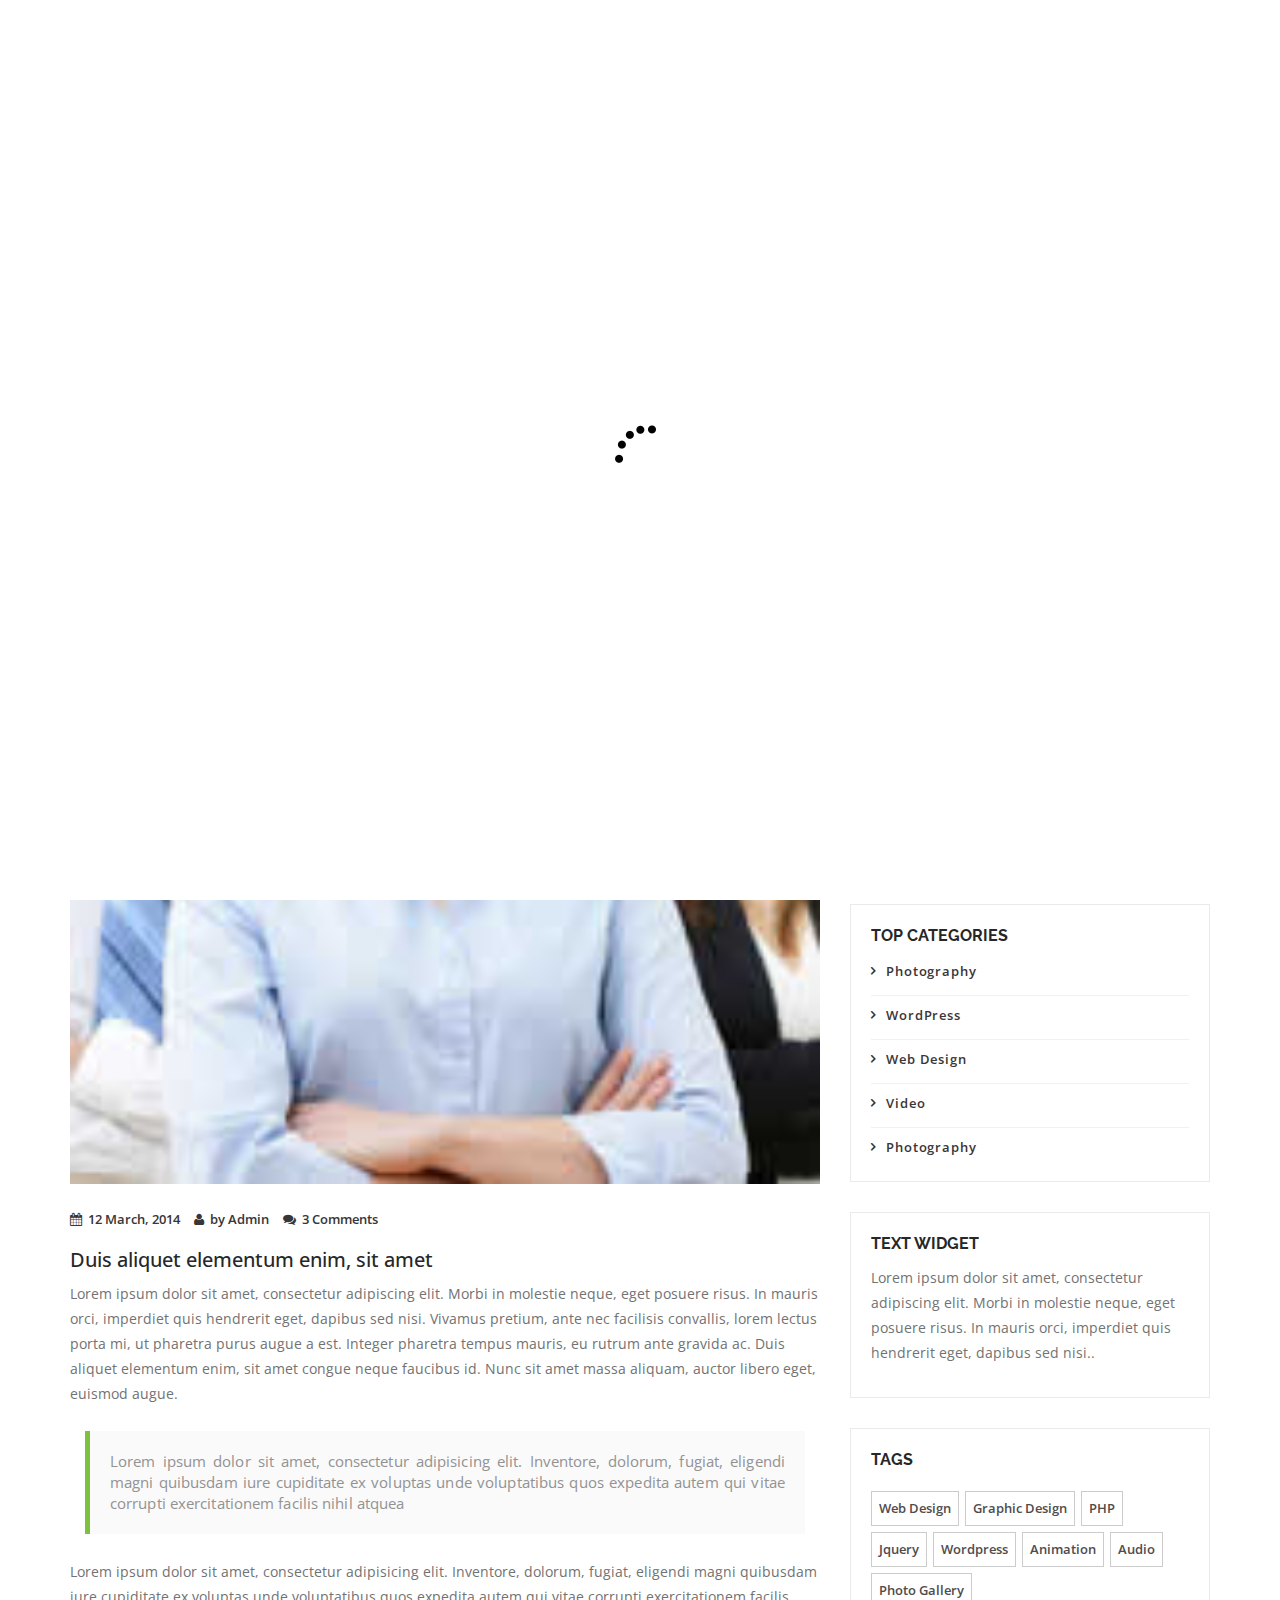
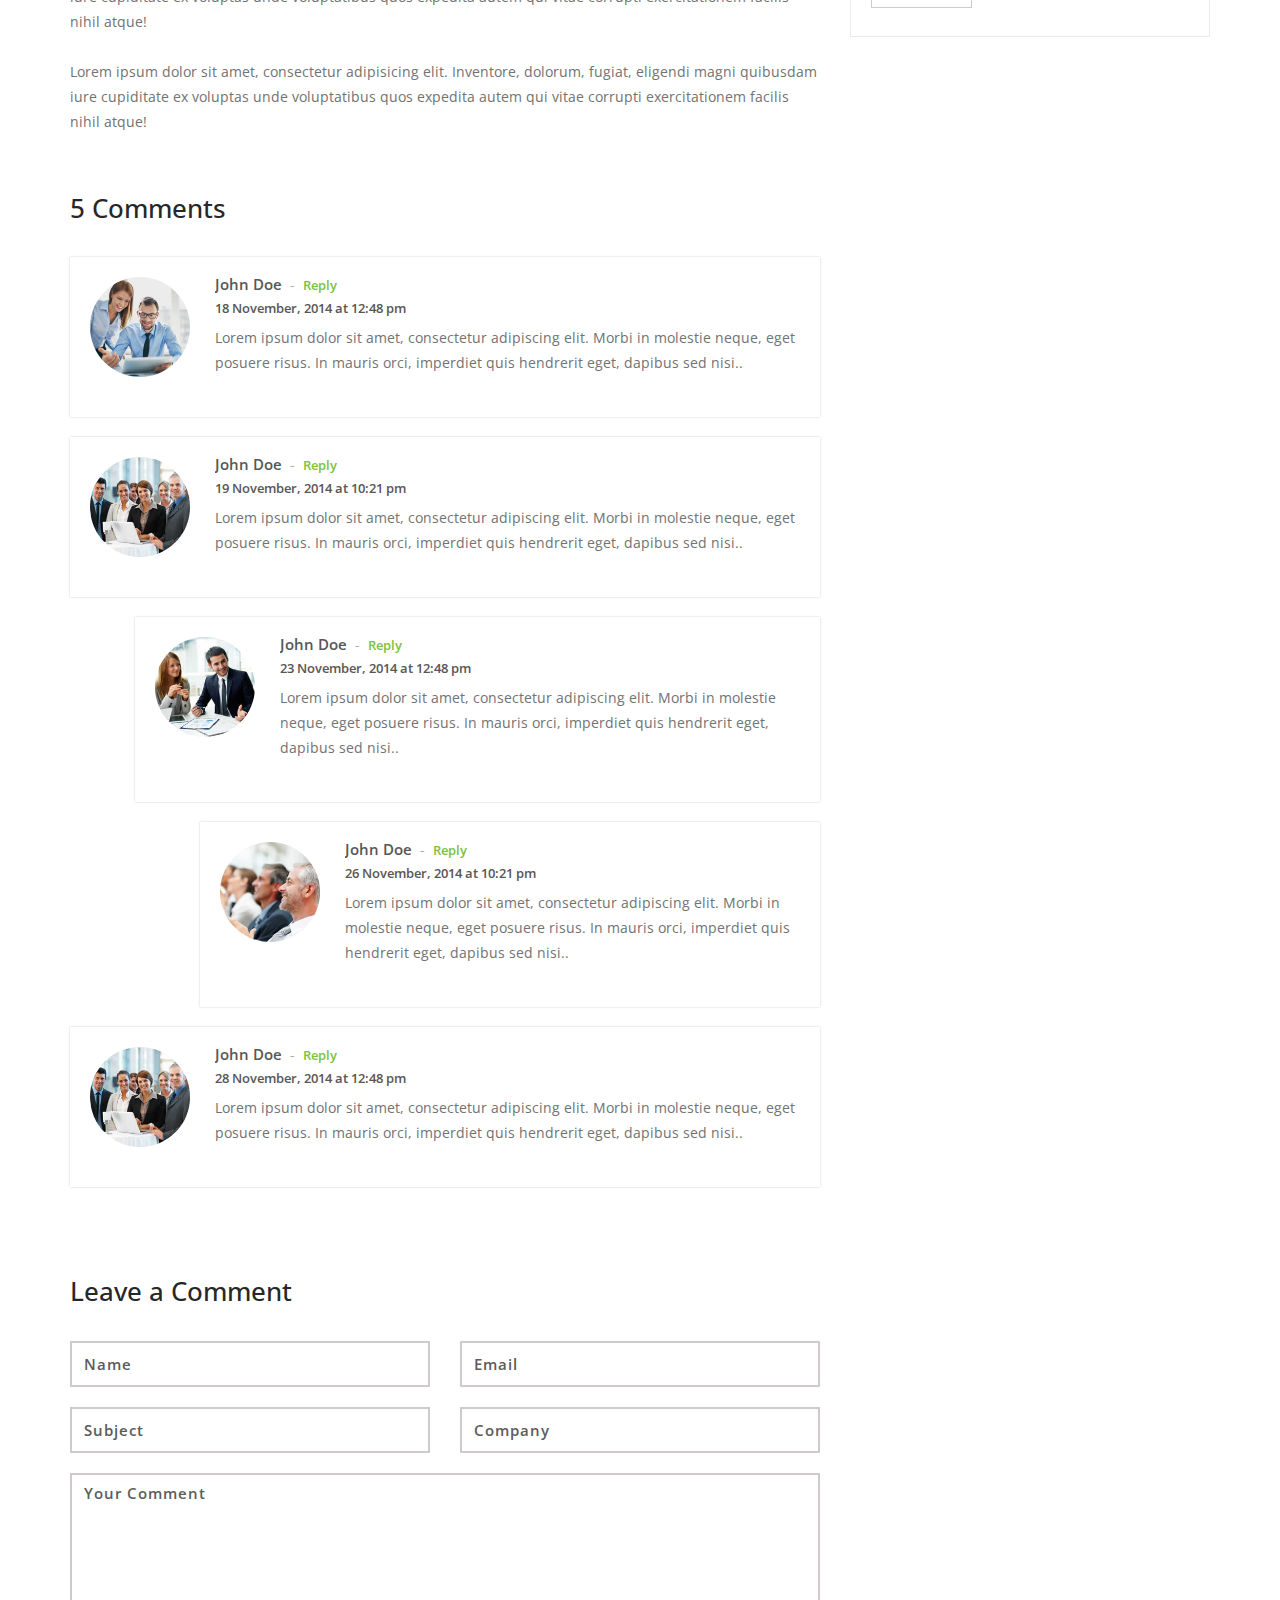
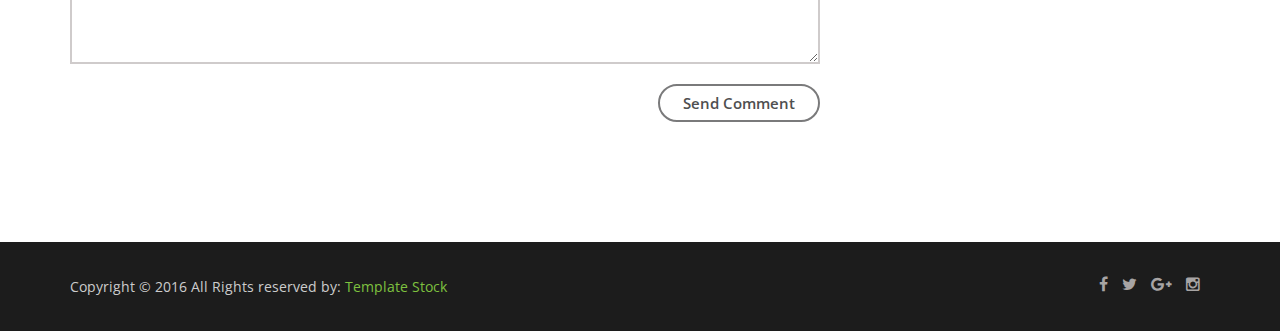
==== blog.html @ cf4e343a "first commit" ====
<!doctype html>
<!--
	Ohio ABC by TEMPLATE STOCK
	templatestock.co @templatestock
	Released for free under the Creative Commons Attribution 3.0 license (templated.co/license)
-->


<html lang="en-gb" class="no-js">
  <head>
    <meta charset="utf-8">
	<title>Ohio ABC Free Responsive Template | Template Stock</title>
    <meta name="author" content="">
    <meta name="keywords" content="">
    <meta name="description" content="">		
		
	<!-- Mobile Specific Metas -->
    <meta name="viewport" content="width=device-width, initial-scale=1, maximum-scale=1">
    	 

     <!--styles -->
    <link href="css/bootstrap.min.css" rel="stylesheet">
    <link href="css/font-awesome.css" rel="stylesheet">
    <link href="js/owl-carousel/owl.carousel.css" rel="stylesheet">
    <link href="js/owl-carousel/owl.theme.css" rel="stylesheet">
    <link href="js/owl-carousel/owl.transitions.css" rel="stylesheet">
    <link href="css/magnific-popup.css" rel="stylesheet">
    <link rel="stylesheet" type="text/css" href="css/animate.css" />
    <link rel="stylesheet" href="css/etlinefont.css">
    <link href="css/style.css" type="text/css"  rel="stylesheet"/>


   <!-- The HTML5 shim, for IE6-8 support of HTML5 elements -->
        <!--[if lt IE 9]>
        <script src="js/html5shiv.js"></script>
        <script src="js/respond.min.js"></script>
        <![endif]-->
    
	<body  data-spy="scroll" data-target="#main-menu">
 

  <!--Start Page loader -->
  <div id="pageloader">   
        <div class="loader">
          <img src="images/progress.gif" alt='loader' />
        </div>
   </div>
   <!--End Page loader -->
   
      
   <!--Start Navigation-->
		<header id="header">
				<div class="container">
					<div class="row">
						<div class="col-sm-12">
							<button type="button" class="navbar-toggle collapsed" data-toggle="collapse" data-target="#main-menu">
								<span class="sr-only">Toggle navigation</span>
								<span class="fa fa-bars"></span>
								<span class="icon-bar"></span>
								<span class="icon-bar"></span>
							</button>
                            <!--Start Logo -->
							<div class="logo-nav">
								<a href="index.html">
									<img src="images/logo.png" alt="Company logo" />
								</a>
							</div>
                            <!--End Logo -->
							<div class="clear-toggle"></div>
							<div id="main-menu" class="collapse scroll navbar-right">
								<ul class="nav">
                                
									<li class="active"> <a href="index.html">Home</a> </li>
									
									<li> <a href="index.html#about">About</a> </li>
                                    
                                    <li> <a href="index.html#history">History</a> </li>
                                    
                                    <li> <a href="index.html#works">Our Work</a> </li>
                                    
                                     <li> <a href="index.html#team">Team</a> </li>
                                   
								    <li> <a href="index.html#services">Services</a> </li>
																		
									<li> <a href="blog.html">Blog</a></li>
                                    
                                    <li> <a href="index.html#testimonials">Testimonials</a></li>
                                     
									<li> <a href="index.html#contact">Contact</a> </li>
										
								</ul>
							</div><!-- end main-menu -->
						</div>
					</div>
				</div>
			</header>
    <!--End Navigation-->

		<!-- page-header -->
		<section id="page-header" class="parallax">
           <div class="overlay"></div>
			<div class="container">
				<h1>Blog</h1>
                <!--Start Breadcrumb-->
                <div class="breadcrumb">
					<ul>
						<li>
							<a href="index.html">Home</a>
						</li>
						<li>
							<a href="index.html#blog">Blog</a>
						</li>
						<li class="current">
							<a href="blog.html">Blog Post</a>
						</li>
					</ul>
				</div>
                <!--End Breadcrumb-->
			</div>
		</section>
		<!-- /page-header -->
		
		<!--Start blog -->
		<section class="section">
			<div class="container">
				<div class="row">
					<!-- Blog Post -->
					<div class="col-md-8 col-sm-8">
						<div class="post-content">	
							<!-- Post Image -->
							<div class="post-img">
								<img src="images/blog/blog1.jpg" alt="">
							</div>
							<!-- /Post Image-->
							
							<!-- Post Meta-->
							<div class="post-meta">
                                <ul class="list-inline">
                                  <li><a href="#"><i class="fa fa-calendar"></i>12 March, 2014</a> </li>
                                  <li><a href="#"><i class="fa fa-user"></i>by Admin</a></li>
                                  <li><a href="#"><i class="fa fa-comments"></i>3 Comments</a> </li>
                                </ul>
							</div>
							<!-- /Post Meta-->
							
							<!-- Post Description -->
							<div class="post-description">							
								<h3>Duis aliquet elementum enim, sit amet</h3>
								<p>
								Lorem ipsum dolor sit amet, consectetur adipiscing elit. Morbi in molestie neque, eget posuere risus. In mauris orci, imperdiet quis hendrerit eget, dapibus sed nisi. Vivamus pretium, ante nec facilisis convallis, lorem lectus porta mi, ut pharetra purus augue a est. Integer pharetra tempus mauris, eu rutrum ante gravida ac. Duis aliquet elementum enim, sit amet congue neque faucibus id. Nunc sit amet massa aliquam, auctor libero eget, euismod augue. 
								</p>
                                
                                <blockquote>Lorem ipsum dolor sit amet, consectetur adipisicing elit. Inventore, dolorum, fugiat, eligendi magni quibusdam iure cupiditate ex voluptas unde voluptatibus quos expedita autem qui vitae corrupti exercitationem facilis nihil atquea</blockquote>
                                
                                <p>Lorem ipsum dolor sit amet, consectetur adipisicing elit. Inventore, dolorum, fugiat, eligendi magni quibusdam iure cupiditate ex voluptas unde voluptatibus quos expedita autem qui vitae corrupti exercitationem facilis nihil atque!</p>
                                
                                <p>Lorem ipsum dolor sit amet, consectetur adipisicing elit. Inventore, dolorum, fugiat, eligendi magni quibusdam iure cupiditate ex voluptas unde voluptatibus quos expedita autem qui vitae corrupti exercitationem facilis nihil atque!</p>
							</div>
							<!-- /Post Description -->
                          					
							<!-- Comment list -->
							<div class="comment-list">
								<h3>5 Comments</h3>
														
								<ol>
									<li class="comment">
										<div class="single_comment first-comment">
											<div class="comment-avatar">
												<div class="avatar">
													<img src="images/blog/avatar1.jpg" alt="">
												</div>
											</div>
											<div class="comment-content">
												<div class="comment-name"><a href="#">John Doe</a><span>-</span><a href="#" class="comment-reply">Reply</a></div>
												<div class="comment-desc">18 November, 2014 at 12:48 pm</div>                                
												<div class="comment-text">
													<p>
														Lorem ipsum dolor sit amet, consectetur adipiscing elit. Morbi in molestie neque, eget posuere risus. In mauris orci, imperdiet quis hendrerit eget, dapibus sed nisi.. 
													</p>
												</div>
											</div>
										</div>
									</li>
							
									<li class="comment">					
										<div class="single_comment">
											<div class="comment-avatar">
												<div class="avatar">
													<img src="images/blog/avatar2.jpg" alt="">
												</div>
											</div>
											<div class="comment-content">
												<div class="comment-name"><a href="#">John Doe</a><span>-</span><a href="#" class="comment-reply">Reply</a></div>
												<div class="comment-desc">19 November, 2014 at 10:21 pm</div>
												<div class="comment-text">
													<p>
														Lorem ipsum dolor sit amet, consectetur adipiscing elit. Morbi in molestie neque, eget posuere risus. In mauris orci, imperdiet quis hendrerit eget, dapibus sed nisi.. 
													</p>
												</div>
											</div>
										</div>
																		
										<!-- comment-sub -->
										<ol class="comment-sub">
											<li class="comment">
												<div class="single_comment">
													<div class="comment-avatar">
														<div class="avatar">
															<img src="images/blog/avatar3.jpg" alt="">
														</div>
												   </div>
													<div class="comment-content">
														<div class="comment-name"><a href="#">John Doe</a><span>-</span><a href="#" class="comment-reply">Reply</a></div>
														<div class="comment-desc">23 November, 2014 at 12:48 pm</div>                                
														<div class="comment-text">
															<p>
															Lorem ipsum dolor sit amet, consectetur adipiscing elit. Morbi in molestie neque, eget posuere risus. In mauris orci, imperdiet quis hendrerit eget, dapibus sed nisi.. 
															</p>
														</div>
													</div>
												</div>										
												<ol class="comment-sub">
													<li class="comment">
														<div class="single_comment">
															<div class="comment-avatar">
																<div class="avatar">
																	<img src="images/blog/avatar4.jpg" alt="">
																</div>
															</div>
															<div class="comment-content">
																<div class="comment-name"><a href="#">John Doe</a><span>-</span><a href="#" class="comment-reply">Reply</a></div>
																<div class="comment-desc">26 November, 2014 at 10:21 pm</div>
																<div class="comment-text">
																	<p>
																	Lorem ipsum dolor sit amet, consectetur adipiscing elit. Morbi in molestie neque, eget posuere risus. In mauris orci, imperdiet quis hendrerit eget, dapibus sed nisi.. 
																	</p>
																</div>
															</div>
														</div>
													</li>
												</ol>
											</li>
										</ol>
										<!--End comment-sub-->
									</li>

									<li class="comment">
										<div class="single_comment">
											<div class="comment-avatar">
												<div class="avatar">
													<img src="images/blog/avatar2.jpg" alt="">
												</div>
											</div>
											<div class="comment-content">
												<div class="comment-name"><a href="#">John Doe</a><span>-</span><a href="#" class="comment-reply">Reply</a></div>
												<div class="comment-desc">28 November, 2014 at 12:48 pm</div>                                
												<div class="comment-text">
													<p>
														Lorem ipsum dolor sit amet, consectetur adipiscing elit. Morbi in molestie neque, eget posuere risus. In mauris orci, imperdiet quis hendrerit eget, dapibus sed nisi.. 
													</p>
												</div>
											</div>
										</div>
									</li>
								</ol>
							</div>
							<!-- /comment List -->
												
							<!-- Comment Section -->
							<div class="comments-section">								
								<h3>Leave a Comment</h3>
								<div class="comment-form">
									<form method="post">
                                        <div class="row">
                                            <div class="col-md-6">
                                                <input type="text" class="form-control" placeholder="Name" id="name">
                                            </div>
                                            <div class="col-md-6">
                                                <input type="email" class="form-control" placeholder="Email" id="password">
                                            </div>
                                            <div class="col-md-6">
                                                <input type="text" class="form-control" placeholder="Subject" id="subject">
                                            </div>
                                            <div class="col-md-6">
                                                <input type="text" class="form-control" placeholder="Company" id="company">
                                            </div>
                                            <div class="col-md-12">
                                                <textarea class="form-control" placeholder="Your Comment" rows="7"></textarea>
                                            </div>
                                            <div class="col-md-12 text-right">
                                                <button type="submit" class="btn btn-gray-border">Send Comment</button>
                                            </div>
                                        </div>
                                    </form>
								</div>						
							</div>
							<!-- /Comment Section -->											
						</div>
					</div>	
					<!-- /Blog Post -->

					<!-- Right Sidebar -->					
				   <div class="col-md-4 col-sm-4">	
                    
                       <div class="widget widget-sidebar">
							<div class="search-box">
								<form>
									<input type="search" class="form-control"  placeholder="Search">
									<i class="fa fa-search"></i>
								</form>
							</div>
						</div>
                        
				  <!--Start popular Post -->
						<div class="widget-main">
								<h4>Popular Post</h4>
								<div class="sidebar-widget clearfix">	
									<a href="#"><img src="images/blog/blog1.jpg" alt=""></a>
									<p class="sidebar-widget-title"><a href="#">Lorem ipsum dolor sit amet, consectetur adipiscing elit.  </a></p>
									<p class="date">8 March, 2014</p>
								</div>
								<div class="sidebar-widget clearfix">	
									<a href="#"><img src="images/blog/blog2.jpg" alt=""></a>
									<p class="sidebar-widget-title"><a href="#">Lorem ipsum dolor sit amet, consectetur adipiscing elit. </a></p>
									<p class="date">6 Apr, 2014</p>
								</div>	
								<div class="sidebar-widget clearfix">	
									<a href="#"><img src="images/blog/blog3.jpg" alt=""></a>
									<p class="sidebar-widget-title"><a href="#">Lorem ipsum dolor sit amet, consectetur adipiscing elit. </a></p>
									<p class="date">22 May, 2014</p>
								</div>	
						</div>	
						<!-- / popular Post -->
						
                        <!--start post categories-->
                        <div class="widget-main">
                             <h4>Top Categories</h4>
                            <div  class="post-categories">
                                <ul>
                                <li><a href="#">Photography</a></li>
                                <li><a href="#">WordPress</a></li>
                                <li><a href="#">Web Design</a></li>
                                <li><a href="#">Video</a></li>
                                <li><a href="#">Photography</a></li>
                               </ul>
                             </div>
                        </div>
                        <!--/ post categories-->
                    
						<!-- Text -->
						<div class="widget-main">	
							<h4>Text Widget </h4>
							<p>
								Lorem ipsum dolor sit amet, consectetur adipiscing elit. Morbi in molestie neque, eget posuere risus. In mauris orci, imperdiet quis hendrerit eget, dapibus sed nisi.. 
							</p>
						</div>
						<!-- /Text -->
						

						<!-- Tags -->
						<div class="widget-main">
						   <h4>Tags</h4>
							<div class="tags">
								<a href="">Web Design</a>
                                <a href="">Graphic Design</a>
                                <a href="">PHP</a>
                                 <a href="">Jquery</a>
                                <a href="">Wordpress</a>
                                <a href="">Animation</a>
                                <a href="">Audio</a>
                                <a href="">Photo Gallery</a>						
							</div>
						</div>
						<!-- /Tags -->
					</div>
					<!-- /right Sidebar -->
				</div> <!-- /row -->			
			</div>		
		</section>
		<!-- /blog -->


   <!--Start Footer-->
   <footer>
       <div class="container">
           <div class="row">
               <!--Start copyright-->
               <div class="col-md-6 col-sm-6 col-xs-6">
                   <div class="copyright"><p>Copyright © 2016 All Rights reserved by: <a href="http://templatestock.co">Template Stock</a>
                 </p></div>
               </div>
               <!--End copyright-->
               
               <!--start social icons-->
               <div class="col-md-6 col-sm-6 col-xs-6">
                   <div class="social-icons">
                       <ul>
                        <li><a href="#"><i class="fa fa-facebook"></i></a></li>
                        <li> <a href="#"><i class="fa fa-twitter"></i></a></li>
                        <li><a href="#"><i class="fa fa-google-plus"></i></a></li>
                        <li><a href="#"><i class="fa fa-instagram"></i></a></li>
                       </ul>
                    </div>
               </div>
               <!--End social icons-->
           </div> <!-- /.row-->
       </div> <!-- /.container-->
   </footer>
   <!--End Footer-->

   <a href="#" class="scrollup"> <i class="fa fa-chevron-up"> </i> </a>

    <!--Plugins-->
	<script type="text/javascript" src="js/jquery-1.11.1.min.js"></script>
    <script type="text/javascript" src="js/bootstrap.min.js"></script> 
    <script type="text/javascript" src="js/owl-carousel/owl.carousel.js"></script>
    <script type="text/javascript" src="js/jquery.flexslider-min.js"></script>
    <script type="text/javascript" src="js/jquery.magnific-popup.min.js"></script>
    <script type="text/javascript" src="js/easing.js"></script>
    <script type="text/javascript" src="js/jquery.easypiechart.js"></script>
    <script type="text/javascript" src="js/jquery.appear.js"></script>
    <script type="text/javascript" src="js/jquery.parallax-1.1.3.js"></script>
    <script type="text/javascript" src="js/jquery.mixitup.min.js"></script>
    <script type="text/javascript" src="js/custom.js"></script>
    
 </body>
</html>
---- css/etlinefont.css ----
@font-face {
	font-family: 'et-line';
	src:url('../fonts/et-line.eot');
	src:url('../fonts/et-lined41d.eot?#iefix') format('embedded-opentype'),
		url('../fonts/et-line.woff') format('woff'),
		url('../fonts/et-line.ttf') format('truetype'),
		url('../fonts/et-line.svg#et-line') format('svg');
	font-weight: normal;
	font-style: normal;
}

/* Use the following CSS code if you want to use data attributes for inserting your icons */
[data-icon]:before {
	font-family: 'et-line';
	content: attr(data-icon);
	speak: none;
	font-weight: normal;
	font-variant: normal;
	text-transform: none;
	line-height: 1;
	-webkit-font-smoothing: antialiased;
	-moz-osx-font-smoothing: grayscale;
	display:inline-block;
}

/* Use the following CSS code if you want to have a class per icon */
/*
Instead of a list of all class selectors,
you can use the generic selector below, but it's slower:
[class*="icon-"] {
*/
.icon-mobile, .icon-laptop, .icon-desktop, .icon-tablet, .icon-phone, .icon-document, .icon-documents, .icon-search, .icon-clipboard, .icon-newspaper, .icon-notebook, .icon-book-open, .icon-browser, .icon-calendar, .icon-presentation, .icon-picture, .icon-pictures, .icon-video, .icon-camera, .icon-printer, .icon-toolbox, .icon-briefcase, .icon-wallet, .icon-gift, .icon-bargraph, .icon-grid, .icon-expand, .icon-focus, .icon-edit, .icon-adjustments, .icon-ribbon, .icon-hourglass, .icon-lock, .icon-megaphone, .icon-shield, .icon-trophy, .icon-flag, .icon-map, .icon-puzzle, .icon-basket, .icon-envelope, .icon-streetsign, .icon-telescope, .icon-gears, .icon-key, .icon-paperclip, .icon-attachment, .icon-pricetags, .icon-lightbulb, .icon-layers, .icon-pencil, .icon-tools, .icon-tools-2, .icon-scissors, .icon-paintbrush, .icon-magnifying-glass, .icon-circle-compass, .icon-linegraph, .icon-mic, .icon-strategy, .icon-beaker, .icon-caution, .icon-recycle, .icon-anchor, .icon-profile-male, .icon-profile-female, .icon-bike, .icon-wine, .icon-hotairballoon, .icon-globe, .icon-genius, .icon-map-pin, .icon-dial, .icon-chat, .icon-heart, .icon-cloud, .icon-upload, .icon-download, .icon-target, .icon-hazardous, .icon-piechart, .icon-speedometer, .icon-global, .icon-compass, .icon-lifesaver, .icon-clock, .icon-aperture, .icon-quote, .icon-scope, .icon-alarmclock, .icon-refresh, .icon-happy, .icon-sad, .icon-facebook, .icon-twitter, .icon-googleplus, .icon-rss, .icon-tumblr, .icon-linkedin, .icon-dribbble {
	font-family: 'et-line';
	speak: none;
	font-style: normal;
	font-weight: normal;
	font-variant: normal;
	text-transform: none;
	line-height: 1;
	-webkit-font-smoothing: antialiased;
	-moz-osx-font-smoothing: grayscale;
	display:inline-block;
}
.icon-mobile:before {
	content: "\e000";
}
.icon-laptop:before {
	content: "\e001";
}
.icon-desktop:before {
	content: "\e002";
}
.icon-tablet:before {
	content: "\e003";
}
.icon-phone:before {
	content: "\e004";
}
.icon-document:before {
	content: "\e005";
}
.icon-documents:before {
	content: "\e006";
}
.icon-search:before {
	content: "\e007";
}
.icon-clipboard:before {
	content: "\e008";
}
.icon-newspaper:before {
	content: "\e009";
}
.icon-notebook:before {
	content: "\e00a";
}
.icon-book-open:before {
	content: "\e00b";
}
.icon-browser:before {
	content: "\e00c";
}
.icon-calendar:before {
	content: "\e00d";
}
.icon-presentation:before {
	content: "\e00e";
}
.icon-picture:before {
	content: "\e00f";
}
.icon-pictures:before {
	content: "\e010";
}
.icon-video:before {
	content: "\e011";
}
.icon-camera:before {
	content: "\e012";
}
.icon-printer:before {
	content: "\e013";
}
.icon-toolbox:before {
	content: "\e014";
}
.icon-briefcase:before {
	content: "\e015";
}
.icon-wallet:before {
	content: "\e016";
}
.icon-gift:before {
	content: "\e017";
}
.icon-bargraph:before {
	content: "\e018";
}
.icon-grid:before {
	content: "\e019";
}
.icon-expand:before {
	content: "\e01a";
}
.icon-focus:before {
	content: "\e01b";
}
.icon-edit:before {
	content: "\e01c";
}
.icon-adjustments:before {
	content: "\e01d";
}
.icon-ribbon:before {
	content: "\e01e";
}
.icon-hourglass:before {
	content: "\e01f";
}
.icon-lock:before {
	content: "\e020";
}
.icon-megaphone:before {
	content: "\e021";
}
.icon-shield:before {
	content: "\e022";
}
.icon-trophy:before {
	content: "\e023";
}
.icon-flag:before {
	content: "\e024";
}
.icon-map:before {
	content: "\e025";
}
.icon-puzzle:before {
	content: "\e026";
}
.icon-basket:before {
	content: "\e027";
}
.icon-envelope:before {
	content: "\e028";
}
.icon-streetsign:before {
	content: "\e029";
}
.icon-telescope:before {
	content: "\e02a";
}
.icon-gears:before {
	content: "\e02b";
}
.icon-key:before {
	content: "\e02c";
}
.icon-paperclip:before {
	content: "\e02d";
}
.icon-attachment:before {
	content: "\e02e";
}
.icon-pricetags:before {
	content: "\e02f";
}
.icon-lightbulb:before {
	content: "\e030";
}
.icon-layers:before {
	content: "\e031";
}
.icon-pencil:before {
	content: "\e032";
}
.icon-tools:before {
	content: "\e033";
}
.icon-tools-2:before {
	content: "\e034";
}
.icon-scissors:before {
	content: "\e035";
}
.icon-paintbrush:before {
	content: "\e036";
}
.icon-magnifying-glass:before {
	content: "\e037";
}
.icon-circle-compass:before {
	content: "\e038";
}
.icon-linegraph:before {
	content: "\e039";
}
.icon-mic:before {
	content: "\e03a";
}
.icon-strategy:before {
	content: "\e03b";
}
.icon-beaker:before {
	content: "\e03c";
}
.icon-caution:before {
	content: "\e03d";
}
.icon-recycle:before {
	content: "\e03e";
}
.icon-anchor:before {
	content: "\e03f";
}
.icon-profile-male:before {
	content: "\e040";
}
.icon-profile-female:before {
	content: "\e041";
}
.icon-bike:before {
	content: "\e042";
}
.icon-wine:before {
	content: "\e043";
}
.icon-hotairballoon:before {
	content: "\e044";
}
.icon-globe:before {
	content: "\e045";
}
.icon-genius:before {
	content: "\e046";
}
.icon-map-pin:before {
	content: "\e047";
}
.icon-dial:before {
	content: "\e048";
}
.icon-chat:before {
	content: "\e049";
}
.icon-heart:before {
	content: "\e04a";
}
.icon-cloud:before {
	content: "\e04b";
}
.icon-upload:before {
	content: "\e04c";
}
.icon-download:before {
	content: "\e04d";
}
.icon-target:before {
	content: "\e04e";
}
.icon-hazardous:before {
	content: "\e04f";
}
.icon-piechart:before {
	content: "\e050";
}
.icon-speedometer:before {
	content: "\e051";
}
.icon-global:before {
	content: "\e052";
}
.icon-compass:before {
	content: "\e053";
}
.icon-lifesaver:before {
	content: "\e054";
}
.icon-clock:before {
	content: "\e055";
}
.icon-aperture:before {
	content: "\e056";
}
.icon-quote:before {
	content: "\e057";
}
.icon-scope:before {
	content: "\e058";
}
.icon-alarmclock:before {
	content: "\e059";
}
.icon-refresh:before {
	content: "\e05a";
}
.icon-happy:before {
	content: "\e05b";
}
.icon-sad:before {
	content: "\e05c";
}
.icon-facebook:before {
	content: "\e05d";
}
.icon-twitter:before {
	content: "\e05e";
}
.icon-googleplus:before {
	content: "\e05f";
}
.icon-rss:before {
	content: "\e060";
}
.icon-tumblr:before {
	content: "\e061";
}
.icon-linkedin:before {
	content: "\e062";
}
.icon-dribbble:before {
	content: "\e063";
}
---- css/style.css ----
@import url(http://fonts.googleapis.com/css?family=Open+Sans:300,300italic,400,400italic,600,600italic,700,700italic,800,800italic);
@import url(http://fonts.googleapis.com/css?family=Raleway:400,100,200,300,500,600,700,800,900);
@import url(http://fonts.googleapis.com/css?family=Roboto:400,100,100italic,300,300italic,400italic,500,500italic,700,700italic);

html, body {
	height: 100%;
	width: 100%;
	padding: 0;
	margin: 0;
	font-family: 'Open Sans', sans-serif;
	font-size: 14px;
	line-height: 1;
	font-weight: 400;
	border: none;
	color: #444;
	position: relative;
}

h1, h2, h3, h4, h5, h6 {
	font-weight: 500;
	margin: 0px 0px 10px;
	color: #272727;
	font-family: "Open Sans", sans-serif;
	text-transform: uppercase;
}

h4 {
	font-size: 16px;
	font-family: "Raleway", sans-serif;
	font-weight: 700;
	line-height: 22px;
}

h3 {
	font-size: 26px;
}

p {
	margin-bottom: 22px;
	font-family: "Open Sans", sans-serif;
	font-size:14px;
	line-height: 25px;
	color: #727272;
	font-weight: 400;
}
a {
	color:#7EC13F;
	background:none;
	text-decoration: none;
	outline: none;
}

a:hover, a:active, a:focus {
	color:#F5514B;
	text-decoration: none;
	outline: none;
}

::selection {
 background:#F5514B;
 color:#FFF;
}

::-moz-selection {
 background:#F5514B;
 color:#FFF;
}

img {
	max-width:100%;
}

select, textarea, input[type="text"], input[type="password"], input[type="datetime"], input[type="datetime-local"], input[type="date"], input[type="month"], input[type="time"], input[type="week"], input[type="number"], input[type="email"], input[type="url"], input[type="search"], input[type="tel"], input[type="color"], .form-control {
	display: inline-block;
	margin-bottom: 20px;
	font-size: 15px;
	line-height: 25px;
	color: #484444;
	height: 46px;
	width: 100%;
	vertical-align: middle;
	box-shadow: none;
	border-radius: 0px;
	transition: all 200ms ease-in 0s;
	background: rgba(255, 255, 255, 0) none repeat scroll 0% 0%;
	border: 2px solid rgba(236, 240, 241, 0.58);
}

textarea:focus, input[type="text"]:focus, input[type="password"]:focus, input[type="datetime"]:focus, input[type="datetime-local"]:focus, input[type="date"]:focus, input[type="month"]:focus, input[type="time"]:focus, input[type="week"]:focus, input[type="number"]:focus, input[type="email"]:focus, input[type="url"]:focus, input[type="search"]:focus, input[type="tel"]:focus, input[type="color"]:focus, .form-control:focus {
	-webkit-box-shadow: none;
	-moz-box-shadow: none;
	box-shadow: none;
	border-color:#FFF !important;
}

/*-----------------------------------------------------------------*/
/* Common Elements
/*-----------------------------------------------------------------*/

::-webkit-input-placeholder {
 color:#FFF !important;
 font-weight: 600;
 letter-spacing:1px;
}

:-moz-placeholder {
 color:#FFF !important;
 font-weight: 600;
 letter-spacing:1px;
}

::-moz-placeholder {
 color:#FFF !important;
 font-weight: 600;
 letter-spacing:1px;
}

:-ms-input-placeholder {
 color:#FFF !important;
 font-weight: 600;
 letter-spacing:1px;
}

.clear {
	clear:both;
}

.scrollup {
	width:35px;
	height:35px;
	position:fixed;
	bottom:30px;
	right:15px;
	display:none;
	background:rgba(126, 193, 63, .8);
	text-align: center;
}

.scrollup i {
	color:#fff;
	font-size:15px;
	display:block;
	line-height:33px;
}

.scrollup:hover {
	background:rgba(126, 193, 63, .9);
}

.section {
	padding:100px 0 70px;
	position:relative;
}

.section .container {
	position:relative;
}

.title-box {
	border-bottom-width: 0px;
	margin-bottom: 75px;
	position: relative;
}

.title-box h2.title {
	font-weight: 700;
	font-size: 29px;
	line-height: 32px;
	text-transform: uppercase;
}

.title-box h2:before {
	bottom: 0;
	content: "";
	display: block;
	height: 2px;
	left: 0;
	margin: -22px auto;
	position: absolute;
	width: 40px;
	background: #00AAB3;
}

.title-box.white h2.title:before {
	background:#FFF;
}

.title-box.white h2.title {
	color:#FFF;
}

.title-box.text-center h2:before {
	bottom: 0;
	content: "";
	display: block;
	height: 2px;
	left: 0;
	right:0;
	margin: -22px auto;
	position: absolute;
	width: 40px;
	background: #575051;
}

.title-box.text-right:before {
	left: auto;
	right: 0;
}

.title-box.text-center:before {
	left: 50%;
	margin-left: -20px;
}

.color-white h2 {
	color:#fff !important;
}

#pageloader {
	width: 100%;
	height: 100%;
	position: fixed;
	background-color:#FFF;
	z-index: 999999;
}

.loader {
	position: absolute;
	width: auto;
	height:auto;
	margin: -25px 0 0 -25px;
	top:50%;
	left:50%;
	text-align:center;
}

.overlay {
	background:rgba(0, 0, 0, 0.4) url("../images/pattern.png") repeat;
	position: absolute;
	display: block;
	width: 100%;
	height: 100%;
	top: 0px;
	left: 0px;
}

section {
	position:relative;
}

.parallax .container {
	position:relative;
}

.parallax {
	background-attachment: fixed !important;
	background-position: center center !important;
	background-repeat: no-repeat !important;
	background-size: cover !important;
}

/*-----------------------------------------------------------------*/
/* Buttons
/*-----------------------------------------------------------------*/

.btn {
    box-shadow: none;
    line-height: 22px;
    font-weight: 600;
    padding: 6px 23px;
    font-size: 15px;
    border-radius: 20px;
    border: 2px solid transparent;
    color: #262B37;
    transition: all 200ms ease 0s;
}

.btn-red {
	background: rgb(243, 88, 91);
	border-color: rgb(243, 88, 91);
	color:#FFF;
}
.btn-red:hover, .btn-red:focus {
	background:#FFF;
	border-color: FFFF;
	color:#000;
}

.btn-white {
	background:#FFF;
	border-color: FFFF;
	color:#5F5A5A;
}

.btn-white:hover, .btn-white:focus {
	color: #FFF;
	background: #7EC13F;
	border-color:#7EC13F;
}


.btn-gray-border:hover, .btn-gray-border:focus {
	color: #FFF;
	background: rgb(243, 88, 91);
	border-color: rgb(243, 88, 91);
}

.btn-green {
	background:#7EC13F;
	border-color: #7EC13F;
	color:#FFF;
}

.btn-green:hover, .btn-green:focus {
	color: #FFF;
	background:transparent;
	border-color: #FFF;
}

.btn-gray-border {
    border: 2px solid #7A7A7B;
    background: transparent;
    color: #4F4F50;
}

.btn-gray-border:hover, .btn-gray-border:focus {
	color: #FFF;
	background:#7EC13F;
	border-color:#7EC13F;
}

/*-----------------------------------------------------------------*/
/* spacing & margin
/*-----------------------------------------------------------------*/


.margin-top-5 {
	margin-top: 5px !important;
}

.margin-top-10 {
	margin-top: 10px !important;
}

.margin-top-15 {
	margin-top: 15px !important;
}

.margin-top-20 {
	margin-top: 20px !important;
}
.margin-top-25 {
	margin-top: 25px !important;
}

.margin-top-30 {
	margin-top: 30px !important;
}

.margin-top-35 {
	margin-top: 35px !important;
}

.margin-top-40 {
	margin-top: 40px !important;
}

.margin-top-45 {
	margin-top: 45px !important;
}

.margin-top-50 {
	margin-top: 50px !important;
}

.no-margin-bottom {
	margin-bottom: opx !important;
}

.margin-bottom-5 {
	margin-bottom: 5px !important;
}

.margin-bottom-10 {
	
	margin-bottom: 10px !important;
}

.margin-bottom-15 {
	margin-bottom: 15px !important;
}

.margin-bottom-20 {
	margin-bottom: 20px !important;
}

.margin-bottom-25 {
	margin-bottom: 25px !important;
}

.margin-bottom-30 {
	margin-bottom: 30px !important;
}

.margin-bottom-35 {
	margin-bottom: 35px !important;
}

.margin-bottom-40 {
	margin-bottom: 40px !important;
}

.margin-bottom-50 {
	margin-bottom: 50px !important;
}

.margin-bottom-50 {
	margin-bottom: 50px !important;
}
.margin-bottom-60 {
	margin-bottom: 60px !important;
}

.margin-bottom-70 {
	margin-bottom: 70px !important;
}

.margin-bottom-80 {
	margin-bottom: 80px !important;
}

.margin-bottom-90 {
	margin-bottom: 90px !important;
}

.margin-left-5 {
	margin-left: 5px !important;
}
.margin-left-10 {
	margin-left: 10px !important;
}
.margin-left-15 {
	margin-left: 15px !important;
}

.margin-left-20 {
	margin-left: 20px !important;
}

.margin-left-25 {
	margin-left: 25px !important;
}

.margin-left-30 {
	margin-left: 30px !important;
}

.margin-left-90 {
	margin-left: 90px !important;
}

.margin-right-5 {
	margin-right: 5px !important;
}

.margin-right-10 {
	margin-right: 10px !important;
}

.margin-right-15 {
	margin-right: 15px !important;
}

.margin-right-20 {
	margin-right: 20px !important;
}

.margin-right-25 {
	margin-right: 25px !important;
}

.margin-right-30 {
	margin-right: 30px !important;
}

.padding-top-5 {
	padding-top:5px;
}

.padding-top-10 {
	padding-top:10px;
}

.padding-top-15 {
	padding-top:15px;
}

.padding-top-20 {
	padding-top:20px;
}

.padding-top-25 {
	padding-top:25px;
}

.padding-top-30 {
	padding-top:30px;
}

.padding-top-35 {
	padding-top:35px;
}

.padding-top-40 {
	padding-top:40px;
}

.padding-top-45 {
	padding-top:45px;
}

.padding-top-50 {
	padding-top:50px;
}

.padding-top-55 {
	padding-top:55px;
}

.padding-top-60 {
	padding-top:60px;
}

.padding-top-70 {
	padding-top:70px;
}

.padding-top-80 {
	padding-top:80px;
}

.padding-top-90 {
	padding-top:90px;
}

.padding-top-100 {
	padding-top:100px;
}

.padding-bottom-5 {
	padding-bottom:5px;
}

.padding-bottom-10 {
	padding-bottom:10px;
}

.padding-bottom-15 {
	padding-bottom:15px;
}

.padding-bottom-20 {
	padding-bottom:20px;
}

.padding-bottom-25 {
	padding-bottom:25px;
}

.padding-bottom-30 {
	padding-bottom:30px;
}

.padding-bottom-35 {
	padding-bottom:35px;
}

.padding-bottom-40 {
	padding-bottom:40px;
}

.padding-bottom-45 {
	padding-bottom:45px;
}

.padding-bottom-50 {
	padding-bottom:50px;
}

.padding-bottom-55 {
	padding-bottom:55px;
}

.padding-bottom-60 {
	padding-bottom:60px;
}

.padding-bottom-70 {
	padding-bottom:70px;
}

.padding-bottom-80 {
	padding-bottom:80px;
}

.padding-bottom-90 {
	padding-bottom:90px;
}

.padding-bottom-100 {
	padding-bottom:100px;
}

.padding-5 {
	padding:5px;
}

.padding-10 {
	padding:10px;
}

.padding-15 {
	padding:15px;
}

.padding-20 {
	padding:20px;
}

.padding-25 {
	padding:25px;
}

.padding-30 {
	padding:30px;
}


/*-----------------------------------------------------------------*/
/* Navigation
/*-----------------------------------------------------------------*/


#header {
	top: 0;
	z-index: 500;
	width: 100%;
	position: fixed;
	z-index: 99999;
}

#main-menu {
	z-index: 300;
	visibility:visible;
}

.menu-bg {
	background:#202020;
}

#main-menu ul {
	display: block;
	width: 100%;
	text-align: center;
}

#main-menu ul li {
	display: inline-block;
	position: relative;
}

#main-menu ul li a {
	display: inline-block;
	padding:6px 10px;
	line-height: 60px;
	color: #FFF;
	font-weight: 600;
	font-size: 15px;
	text-transform: uppercase;
	transition: all 0.25s ease 0s;
}

#main-menu ul li a:hover {
	color:#FFF;
}

#main-menu ul.nav>li>a:hover, #main-menu ul.nav>li>a:focus {
	background: none;
}

#main-menu ul li.active > a, #main-menu ul li.active.has-child > a {
	color: #FFF;
	box-shadow: inset 0 -2px 0 #FFF;
}

.clear-toggle {
	display:none;
	clear:both;
}

.navbar-toggle {
	color: #FFF;
	margin-top: 4px;
	font-size: 32px;
	margin-bottom: 0px;
	padding-top: 9px;
	position: absolute;
	right: 0px;
	padding-right: 0;
}

.logo {
	width: 100% !important;
	height: 100% !important;
}

.logo-nav {
	float: left;
	line-height: 60px;
}


/*-----------------------------------------------------------------*/
/* Slider
/*-----------------------------------------------------------------*/


.home {
	overflow: hidden;
	font-family: "Raleway", sans-serif;
}

.home .slides {
	display: inline-block;
	width: 100%;
}

.home .flexslider {
	overflow: hidden;
}

.big {
	font-size: 50px;
	font-weight: bold;
	line-height: 70px;
	text-transform: uppercase;
	margin: 6px -10px;
	color: #fff;
}

.small {
    font-size: 20px;
    font-weight: 200;
    color: #FFF;
    margin: 30px 0px 0px;
    text-transform: uppercase;
	font-weight: 600;
}

.home .flexslider .slides img {
	background-position: center 0;
	background-repeat: no-repeat;
	background-size: cover;
	width: 100%;
}

.home .flexslider .slides img.parallax {
	background-attachment: fixed;
}

.flexslider.video img {
	background: none !important;
}

#video_player {
	bottom: 0;
	height: auto;
	min-height: 100%;
	min-width: 100%;
	position: absolute;
	right: 0;
	width: auto;
}

.slider-text-wrapper {
	position: absolute;
	width: 100%;
	height: 250px;
	top: 50%;
	left: 0;
	margin-top: -125px;
	text-align: center;
	z-index:999;
}

.slider-text-wrapper .btn {
	margin-top: 60px;
	border:2px solid #FFF;
	background:transparent;
	color:#FFF;
}

.flex-control-nav {
	bottom: 40px;
	z-index: 999;
	position: absolute;
	width: 100%;
	text-align: center;
}

.flex-control-nav li {
	display: inline-block;
}

.flex-control-paging li a {
	width: 6px !important;
	height: 6px !important;
	box-shadow: none !important;
	background: #fff !important;
	display: inline-block !important;
	text-indent: -9999px !important;
	border-radius: 50% !important;
	margin: 0 6px !important;
	cursor: pointer !important;
	z-index:9999 !important;
}

.flex-control-paging li a.flex-active {
	background: #18263a;
}

.flexslider {
	position: relative;
}

.flex-prev {
	color: #333;
	font-size: 40px;
	height: 40px;
	left: 20px;
	margin-top: -20px;
	position: absolute;
	top: 50%;
	width: 40px;
	z-index: 2;
}

.home .flex-prev, .home .flex-next {
	color: #FFF;
	transition: none 0s ease 0s;
	z-index: 999;
}

.flex-next {
	color: #333;
	font-size: 40px;
	height: 40px;
	right: 0px;
	margin-top: -20px;
	position: absolute;
	top: 50%;
	width: 40px;
	z-index: 2;
}
.home .flex-prev, .home .flex-next {
	color: #fff;
	transition: none;
}

#home {
	width: 100%;
	height: 100%;
	color: #fff;
}

.slider-overlay {
	background:url("../images/pattern.png") repeat rgba(0, 0, 0, .4);
	position: absolute;
	left: 0;
	top: 0;
	right: 0;
	z-index: 100;
	width: 100%;
	height: 100%;
}


/*-----------------------------------------------------------------*/
/*  Flexslider
/*-----------------------------------------------------------------*/


.flex-container a:active, .flexslider a:active, .flex-container a:focus, .flexslider a:focus {
	outline: none;
}

.slides, .flex-control-nav, .flex-direction-nav {
	margin: 0;
	padding: 0;
	list-style: none;
}

.flexslider {
	margin: 0;
	padding: 0;
}

.flexslider .slides > li {
	display: none;
	-webkit-backface-visibility: hidden;
}

.flexslider .slides img {
	width: 100%;
	display: block;
	height:630px;
}

.flex-pauseplay span {
	text-transform: capitalize;
}

.slides:after {
	content: "\0020";
	display: block;
	clear: both;
	visibility: hidden;
	line-height: 0;
	height: 0;
}

html[xmlns] .slides {
	display: block;
}

* html .slides {
	height: 1%;
}

.no-js .slides > li:first-child {
	display: block;
}

.flex-control-nav {
	position:absolute;
	bottom: 20px;
	text-align:center;
	width: 100%;
}

.flex-control-nav li {
	margin: 0 3px;
	display: inline-block;
}

.flex-control-nav li a {
	width: 30px;
	height: 5px;
	background: #FFF;
	text-indent:-9999px;
	display:block;
	opacity: 0.4;
}

.flex-control-nav li a.flex-active {
	opacity: 1;
}

.flex-direction-nav .flex-prev:hover,  .flex-direction-nav .flex-next:hover {
	opacity: 1;
}


/*-----------------------------------------------------------------*/
/* About
/*-----------------------------------------------------------------*/

.features-icon-box {
	margin-bottom:50px;
}

.features-icon-box .features-icon {
	position: absolute;
	width: 60px;
	height: 60px;
	line-height: 41px;
	font-size: 45px;
	color:#7EC13F;
}

.features-icon-box .features-info {
	margin-left: 80px;
}


/*-----------------------------------------------------------------*/
/* Fun Facs
/*-----------------------------------------------------------------*/

#facts {
	background:url(../images/parallax/facts.jpg) no-repeat;
	padding: 150px 0px 100px;
}

.facts-box {
	text-align:center;
}

.facts-box h3 {
	font-size: 40px;
	margin-bottom: 12px;
	color: #FFF;
	font-weight: 700;
}

.facts-box span {
	color: #FFF;
	font-size: 15px;
	font-weight: 700;
	text-transform: uppercase;
}

.facts-box i {
	color: #FFF;
	font-size: 50px;
	margin-bottom: 30px;
}

/*-----------------------------------------------------------------*/
/* Tab
/*-----------------------------------------------------------------*/


.content-tab-1 .nav {
	text-align: center;
	text-transform: uppercase;
}

.content-tab-1 > .nav > li {
	float: none;
	display: inline-block;
	border: 2px solid #B1AEAE;
	padding: 3px 20px;
	box-shadow: 0px 0px 2px #F2F2F2;
	margin-bottom: 5px;
}

.content-tab-1 > .nav li > a {
	color: #CFD9E6;
	background-color: transparent;
	transition: all 0.2s ease 0s;
}

.content-tab-1 > .nav li > a > i {
	color: #474846;
	font-size: 35px;
	margin-bottom: 10px;
}

.content-tab-1 > .nav > li > a > h4 {
	display: block;
	color: #4D3F3F;
	font-size: 16px;
	margin-bottom: 0px;
}

.content-tab-1 > .nav > li.active > a > h4, .content-tab-1 > .nav > li.active > a > i {
    color: #FFF;
}

.content-tab-1 > .nav > li.active {
    border: 2px solid #7EC13F;
    background: #7EC13F;
}

.tab-content-main {
	padding: 70px 0px 0px;
}

.tab-content-main img {
	float: left;
	margin-right: 75px;
}

.tab1-features {
	margin-bottom:30px;
}

.tab1-features .icon {
	position: absolute;
	width: 40px;
	height: 40px;
	background: #7EC13F ;
	color: #FFF;
	text-align: center;
	line-height: 35px;
	font-size: 20px;
	border:2px solid transparent;
	-webkit-transition: all 0.3s ease-in-out;
	-moz-transition: all 0.7s ease-in-out;
	-ms-transition: all 0.7s ease-in-out;
	-o-transition: all 0.7s ease-in-out;
	transition: all 0.7s ease-in-out;

}

.tab1-features:hover .icon {
	border-color:#7EC13F;
	color:#7EC13F;
	background:transparent;
}

.tab1-features .info {
	margin-left: 60px;
}

.tab-carousel.owl-theme .owl-controls {
	text-align: center;
	position: absolute;
	top: 45%;
	width:100%;
}

.tab-carousel.owl-theme .owl-controls .owl-buttons div {
	display: block;
	width: 30px;
	height: 30px;
	line-height:20px;
	font-size:20px;
	border-radius:0;
	opacity:1;
	background:#7EC13F;
	position: absolute;
	margin: 0;
}

.tab-carousel .owl-prev {
	left:0;
	position:absolute;
}

.tab-carousel .owl-next {
	right:0;
	position:absolute;
}
.tab-carousel .owl-prev:hover, .tab-carousel .owl-next:hover {
	background:#4F3B3B;
}

.tab-carousel .item img {
	display: block;
	width: 100%;
	height: auto;
}

.tab2-services-box {
	margin-bottom: 30px;
	padding: 15px;
	border: 1px solid #E1DDDD;
}
.tab2-services-box .media {
	margin-bottom:30px;
}

.tab2-services-box .services-info h4 {
}

.tab2-services-box .services-info p {
	margin-bottom:0;
}

.features-tab3 {
	margin-top: 20px;
	display: inline-block;
}

.features-tab3 .features-left, .features-tab3 .features-right {
	padding-top: 20px;
}

.features-tab3 .features-left h4, .features-tab3 .features-right h4, .features-tab3 .features-left p, .features-tab3 .features-right p {
	line-height: 25px;
}

.features-tab3 .features-left .features-item, .features-tab3 .features-right .features-item {
	margin-bottom: 40px;
}

.features-tab3 .features-left .features-icon, .features-tab3 .features-right .features-icon {
	width: 55px;
	height: 55px;
	line-height: 55px;
	text-align: center;
	color: #7EC13F;
	font-size: 22px;
	font-weight: 600;
	border: 1px solid #7EC13F;
	position: relative;
	border-radius: 28px;
	transition: all 0.7s ease-in-out 0s;
}

.features-tab3 .features-left .features-item:hover .features-icon, .features-tab3 .features-right .features-item:hover .features-icon {
	color:#FFF;
	border-color:#7EC13F;
	background:#7EC13F;
}

.features-tab3 .features-left .features-icon {
	float:right;
}

.features-tab3 .features-right .features-icon {
	float:left;
}

.features-tab3 .features-left .features-info {
	text-align: right;
	margin-right: 90px;
}

.features-tab3 .features-right .features-info {
	text-align: left;
	margin-left: 90px;
}

.tab4-services-box {
	margin-bottom:30px;
	text-align:center;
}

.tab4-services-box .icon {
	text-align: center;
	font-size: 47px;
	display: inline-block;
	color: #7EC13F;
	width: 100px;
	height: 100px;
	border: 1px solid #7EC13F;
	line-height: 100px;
	border-radius: 50%;
	margin-bottom: 20px;
	-webkit-transition: all 0.3s ease-in-out;
	-moz-transition: all 0.7s ease-in-out;
	-ms-transition: all 0.7s ease-in-out;
	-o-transition: all 0.7s ease-in-out;
	transition: all 0.7s ease-in-out;
}

.tab4-services-box .info {
	margin-top:20px;
}

.tab4-services-box .info h4 {
	margin-bottom:14px;
}

.tab4-services-box:hover .icon {
	background:#7EC13F;
	color:#FFF;
	border-color:#7EC13F;
}

.core-features .list {
	margin: 0px;
	padding: 0px 0px 0px 7px;
}

.core-features .list li {
    font-size: 15px;
    margin: 0px 0px 12px;
    font-weight: 600;
    line-height: 20px;
    position: relative;
    padding: 0px 0px 0px 25px;
    list-style: outside none none;
	color: #6E6D6D;
}

 .core-features .list li::after {
 top: 0px;
 left: 0px;
 content: "\f058";
 position: absolute;
 font-family: "FontAwesome";
}





/*-----------------------------------------------------------------*/
/* History
/*-----------------------------------------------------------------*/


#history {
	background:url(../images/parallax/timeline.jpg);
}

ul.timeline {
	margin: 40px auto 0;
	width: 100%;
	background: url(../images/timeline-bg.jpg) center center repeat-y;
	height: auto;
	position: relative;
	padding: 0 0 80px;
	z-index:200;
}

.timeline .year {
	background: #FFFFFF;
	clear: both;
	color: #3C3D3D;
	font-size: 18px;
	font-weight: 600;
	height: auto;
	margin: 31px auto;
	text-align: center;
	width: 75px;
	height:75px;
	border-radius:50%;
	line-height:72px;
	left: -35px;
	border: 3px solid #919191;
	position: relative;
	top: -5px;
	left: auto;
}

.timeline .timeline-item {
	float: left;
	padding: 20px;
	width: 47.5%;
	background: rgba(0, 0, 0, .7);
	border-radius: 3px;
	-moz-border-radius: 3px;
	-webkit-border-radius: 3px;
	-ms-border-radius: 3px;
	-o-border-radius: 3px;
	margin: 10px 0;
	position: relative;
	z-index: 550;
	-webkit-transition: all 0.5s;
	-moz-transition: all 0.5s;
	transition: all 0.5s;
}

.timeline .timeline-item h4 {
	color: #FFF;
	font-size: 15px;
}

.timeline .timeline-item p {
	color: #FFF;
}

.timeline .timeline-item span {
	font-size: 13px;
	font-weight:600;
	text-transform: uppercase;
	color: #FFF;
}

.timeline .timeline-item:after {
	content: '';
	position: absolute;
	right: -6.8%;
	display: block;
	width: 18px;
	height: 18px;
	background: #FFF;
	border: 2px solid #FFF;
	border-radius: 100px;
	top: 18px;
	z-index: 20;
}

 .timeline .timeline-item:nth-of-type(2n):before {
	 border-top: 10px solid rgba(0, 0, 0, 0);
	 border-bottom: 10px solid rgba(0, 0, 0, 0);
	 border-left: 10px solid rgba(0, 0, 0, 0);
	 border-right: 10px solid rgba(0, 0, 0, 0.7);
	 content: "";
	 right: 100%;
	 position: absolute;
	 -webkit-transition: all 0.5s;
	 -moz-transition: all 0.5s;
	 transition: all 0.5s;
}

.timeline .timeline-item:before {
	border-top: 10px solid rgba(0, 0, 0, 0);
	border-bottom: 10px solid rgba(0, 0, 0, 0);
	border-right: 10px solid rgba(0, 0, 0, 0);
	border-left: 10px solid rgba(0, 0, 0, 0.7);
	content: "";
	right: -20px;
	position: absolute;
	-webkit-transition: all 0.5s;
	-moz-transition: all 0.5s;
	transition: all 0.5s;
}

 .timeline .timeline-item:nth-of-type(2n) {
 float: right;
 clear: right;
}

.timeline .year + .timeline-item {
	margin-top: -20px;
}

 .timeline .timeline-item:nth-of-type(2n):after {
 left: -6.8%;
}

.timeline .end-icon:before {
	clear:both;
}

.timeline .end-icon {
	height: 64px;
	border: 3px solid #919191;
	border-radius: 300px;
	background: #FFF;
	color: #868586;
	font-size: 24px;
	bottom: 0px;
	left: 50%;
	margin-left: -32px;
	text-align: center;
	padding: 19px 0px;
	clear: both;
	position: absolute;
	width: 64px;
}



/*-----------------------------------------------------------------*/
/* Works
/*-----------------------------------------------------------------*/

#works {
    position: relative;
    padding-bottom: 0px;
    line-height: 0;
}

.work-grid .mix {
	opacity: 0;
	display: none;
}

.filtering {
	display: inline-block;
	text-align: center;
	margin: 0px;
	padding: 0px;
}

.filter {
    position: relative;
    display: inline-block;
    margin-right: 10px;
    text-transform: uppercase;
    cursor: pointer;
    transition: all 0.25s linear 0s;
    padding: 20px 24px;
    margin-bottom: 15px;
    color: #5C5C5C;
    font-weight:600;
    font-size: 14px;
    border: 2px solid #B1AEAE;
}

.filter:last-child {
	margin:0px;
}

.filter.active, .filter:hover {
	color:#FFF;
	background:#7EC13F;
	border-color:#7EC13F;
}

.work-main {
	width:100%;
	clear: both;
	margin-top: 60px;
	display: inline-block;
}

.work-grid {
	width: 100%;
	padding:0;
}

.work-grid .work-item {
	overflow: hidden;
}

.work-grid .work-item .work-image {
	overflow: hidden;
	width: 100%;
	-webkit-transition: all 0.8s;
	-moz-transition: all 0.8s;
	transition: all 0.8s;
}

.work-grid .work-item .work-image img {
	width:100%;
	height: auto;
}

.work-grid .work-item .work-caption {
	position: absolute;
	width: 100%;
	height: 100%;
	left:0;
	top:0;
	opacity:0;
}

.work-grid .work-item .work-caption h4 {
    font-size: 16px;
    color: #FFF;
    margin: 30px 0px 0px 30px;
    letter-spacing: 1px;
}

.work-grid .work-item .work-caption p {
    font-size: 17px;
    color: #FFF;
    margin: 2px 0px 0px 30px;
    letter-spacing: 1px;
}

.work-grid .work-item .hover-link {
	left: 50px;
	position: absolute;
	bottom:25px;
	z-index:9999;
	opacity:0;
}

.work-grid .work-item .hover-link a {
	position: relative;
	font-size: 20px;
	line-height: 50px;
	text-align: center;
	display: inline-block;
	background: #FFF;
	color: #444;
	width:50px;
	height:50px;
	margin: 0px;
	border-radius: 100%;
	cursor:pointer;
	z-index:200;
}

.work-grid .work-item:hover .hover-link, .work-grid .work-item:hover .work-caption {
	opacity:1;
}

.work-grid .work-item:hover .work-caption {
	background: rgba(0, 0, 0, 0.72);
}

.thumnail-img {
	position: relative;
	float: left;
	display: inline-block;
	width: 25%;
	overflow: hidden;
}


/*-----------------------------------------------------------------*/
/* Call To Action
/*-----------------------------------------------------------------*/

#cta {
	background:url(../images/parallax/cta.jpg) no-repeat;
	padding:130px 0px 130px;
}

#cta h2 {
    color: #FFF;
    font-size: 33px;
    margin-bottom: 36px;
    font-weight: 600;
    text-shadow: 0px 0px 2px #1B1A1A;
}

#cta .btn-white {
	margin-right:15px;
}


/*-----------------------------------------------------------------*/
/* Team
/*-----------------------------------------------------------------*/


#team {
	padding:100px 0px 130px;
	background: #FFF;
}

.team-items {
	width: 100%;
	height: auto;
	overflow: hidden;
	position: relative;
}

.team-items .item {
	background: #fff;
	height: auto;
	font-weight: 300;
	margin:0px 10px 10px;
	padding: 15px;
	cursor: pointer;
}

.team-items .item img {
	margin-bottom: 20px;
}

.team-items .item h4 {
	margin-bottom: 6px;
}

.team-items .item h5 {
	font-weight: 600;
	text-transform: none;
	font-size: 14px;
	color: #464745;
}

.team-items .item p {
	margin-bottom: 9px;
}

.socials {
	margin-bottom: 10px;
	margin-top: 15px;
	width: 100%;
}

.socials ul {
	margin:0px;
	padding:0px;
}

.socials ul li {
	display:inline-block;
	list-style:none;
}

.socials ul li a {
	background: #FFF;
	border: 1px solid #A9ACAE;
	color: #A0A3A5;
	cursor: pointer;
	display: inline-block;
	font-size: 14px;
	height: 30px;
	margin-left: 5px;
	text-align: center;
	width: 30px;
	line-height: 30px;
	border-radius: 50%;
	-webkit-transition: all 0.7s ease-in-out;
	-moz-transition: all 0.7s ease-in-out;
	-ms-transition: all 0.7s ease-in-out;
	-o-transition: all 0.7s ease-in-out;
	transition: all 0.7s ease-in-out;

}

.socials ul li a:hover {
	background:#7EC13F;
	border-color:#7EC13F;
	color:#FFF;
}

#team .owl-theme .owl-controls {
	margin-top: 10px;
	text-align: center;
	position: relative;
	height: 40px;
}

#team .owl-prev, #team .owl-next {
	display: block;
	width: 30px;
	height: 30px;
	line-height:20px;
	font-size:20px;
	border-radius:0;
	opacity:1;
	background:#FA3636;
	position: absolute;
	transition: all 0.3s ease 0s;
}

#team .owl-prev {
	right: 50%;
	margin-right: 10px;
}

#team .owl-next {
	left: 50%;
	margin-left: 10px;
}

#team .owl-prev:hover, #team .owl-next:hover {
	background:#3C3C3C;
}


/*-----------------------------------------------------------------*/
/* Skills
/*-----------------------------------------------------------------*/

#skills {
	text-align:center;
	padding:100px 0px 0px;
	background:url(../images/parallax/skills.jpg) no-repeat;
}

.pie-chart-main {
	margin-bottom:100px;
}

.pie-chart {
	position: relative;
	display: inline-block;
	width: 150px;
	height: 120px;
	margin-top:70px;
}

.pie-chart canvas {
	position: absolute;
	top: -60px;
	left: 0;
	width: 150px;
	height: 150px;
	color:#FFF;
}

.percent {
	display: inline-block;
	z-index: 2;
	font-weight: 800;
	font-size: 40px;
	line-height: 46px;
	color:#FFF;
}

.percent:after {
	content: '%';
	margin-left: 0.1em;
	font-size: 20px;
}

.pie-chart-main h4, .pie-chart-main p {
	color:#FFF;
}


/*-----------------------------------------------------------------*/
/* Services
/*-----------------------------------------------------------------*/

#services {
	padding-bottom:50px;
	background:#FFF;
}

.services-box {
	text-align: center;
	margin-bottom: 50px;
	border: 1px solid #EAE7E7;
	padding: 29px 10px 20px;
}

.services-box .services-icon {
	width: 80px;
	height: 80px;
	color: #FFF;
	font-size: 38px;
	line-height: 80px;
	border-radius: 50%;
	display: inline-block;
	margin: 0px auto;
	background: #7EC13F none repeat scroll 0% 0%;
}

.services-box .services-desc {
	margin-top: 25px;
}

.services-box .services-desc h4 {
	margin: 31px 0px 20px;
}


/*-----------------------------------------------------------------*/
/*  Why Choose Us
/*-----------------------------------------------------------------*/


#why-choose {
	background:#FBFBFB;
}

.tabs-main {
	padding-right: 15px;
	margin-bottom:30px;
}

.accordion-main {
	padding-left: 15px;
	margin-bottom:30px;
}

.tabs .nav-tabs li a {
	border-radius:1px;
	color:#272727;
	font-weight: 700;
	font-size: 16px;
	padding:8px 16px;
	background:#F3F0F0;
	border-top:2px solid #F3F0F0;
}

.tabs .nav-tabs li.active a {
	border-top: 2px solid #7EC13F;
	background: #FFF;
	color: #272727;
	font-weight: 700;
	font-size: 16px;
	text-transform: none;
}

.tabs .nav-tabs li a:hover {
	background:#ededed;
}

.tabs .nav-tabs li.active a:hover {
	background:#FFF;
}

.tabs .tab-content {
	border:1px solid #dbdbdb;
	border-top:none;
	padding:25px 15px;
	font-size:14px;
	color:#a9a9a9;
}

.panel-group .panel-heading {
	cursor: pointer;
	padding: 15px 15px;
}

.panel-body ul li {
	margin-bottom:5px;
	line-height:20px;
	font-weight:300;
}

.panel-body ul li i {
	margin-right:5px;
}

.panel-title {
	font-size: 16px;
	font-weight: 600;
	color: #272727;
	text-transform: none;
}

.panel-group .panel {
	background: rgba(243, 243, 243, 0.59);
	border: 1px solid #F0EDED;
	margin-bottom: 20px;
	border-radius: 0px;
	box-shadow: 0px 1px 0px #CCC;
}

.panel-group .panel-body {
	border: none;
}

#accordion .accordion-toggle:after {
	/* symbol for "opening" panels */
	font-family:'FontAwesome';
	content:"\f068";
	float: right;
	color: #393535;
	font-size: 12px;
}

#accordion .panel-heading.collapsed .accordion-toggle:after {
	/* symbol for "collapsed" panels */
    content:"\f067";
}

/*-----------------------------------------------------------------*/
/*  Video
/*-----------------------------------------------------------------*/


#video {
	background:url(../images/parallax/cta.jpg) no-repeat;
}

.video-caption-main {
	margin-bottom:30px;
}

.video-caption {
	margin-bottom:30px;
	color: #E7E7E7;
}

.video-caption h4 {
	line-height: 26px;
	font-size: 18px;
	color: #FFF;
	text-transform: none;
}

.video-caption p {
	color: #FFF;
}

.video-caption .video-icon {
	display: inline-block;
	width: 70px;
	height: 70px;
	line-height: 70px;
	text-align: center;
	color: #FFF;
	font-size: 30px;
	float: left;
	border-radius: 50%;
	border: 1px solid #FFF;
	-webkit-transition: all 0.7s ease-in-out;
	-moz-transition: all 0.7s ease-in-out;
	-ms-transition: all 0.7s ease-in-out;
	-o-transition: all 0.7s ease-in-out;
	transition: all 0.7s ease-in-out;
}

.video-caption:hover .video-icon{
	background:#FFF;
	border-color:#FFF;
	color:#7EC13F;
}

.video-caption .video-caption-info {
	margin-left:100px;
}

.play-video {
	margin-bottom:30px;
}

.play-video iframe {
	width:100%;
	height:350px;
}

/*-----------------------------------------------------------------*/
/* Blog
/*-----------------------------------------------------------------*/

.blog-post {
	padding: 0px;
	background: #FEFDFD;
	border: 1px solid #F6F3F3;
	margin-bottom: 30px;
	box-shadow: 0px 0px 2px 1px rgba(216, 213, 213, 0.14);
}

.post-desc {
	padding: 25px 20px;
}

.post-desc h4 {
	font-size:15px;
	line-height:20px;
	margin-bottom: 8px;
}

.post-desc h5 {
    color: #585957;
    font-size: 13px;
    font-weight: 700;
    text-shadow: 0px 0px 1px #E0D6D6;
    font-style: italic;
}

.post-media {
	overflow: hidden;
	max-height: 360px;
}
.post-media img {
	max-width:100%;
	height:auto;
}

.post-blog .btn {
	text-transform: uppercase;
	margin-top: 15px;
}


/*-----------------------------------------------------------------*/
/* Testimonial
/*-----------------------------------------------------------------*/


#testimonials {
	background:url(../images/parallax/testimonials.jpg) no-repeat;
}

#testimonials {
	color:#fff;
	position:relative;
	padding:100px 0px;
}

#testimonials .container {
	position:relative;
}

#testimonials .items {
	margin-bottom: 30px;
	margin-top:-7px;
	color:#fff;
	text-align:center;
}

#testimonials .testimonial-pic {
	margin: 10px 0px;
	width: 120px;
	height: 120px;
	border-radius: 50%;
}

#testimonials .desc {
	font-size:19px;
	line-height: 36px;
	margin-bottom: 30px;
	font-style: italic;
	font-family: "Roboto";
}

#testimonials .name {
	color:#FFF;
	font-weight: 600;
	margin-top:20px;
	font-size: 18px;
}

#testimonials .owl-controls .owl-page span {
	background:none;
	display: block;
	margin: 5px 4px;
	opacity: 1;
	width:12px;
	height:12px;
	margin-right:10px;
	border:2px solid #ccc;
}

#testimonials .owl-controls .owl-page.active span {
	background:#7EC13F;
	border-color:#7EC13F;
}

/*-----------------------------------------------------------------*/
/* Client Logo Carousel
/*-----------------------------------------------------------------*/

#clients {
	background:#FFF;
	text-align:center;
}

.clients-carousel .item figure {
	margin: 10px;
	width: 150px;
	margin: 0 auto;
}

.clients-carousel .item figure img {
	display: block;
	margin: 0 auto;
	opacity:0.5;
}

.clients-carousel .item figure img:hover {
	opacity:1;
}


/*-----------------------------------------------------------------*/
/* Featured Carousel
/*-----------------------------------------------------------------*/


#featured-works {
	background:#FBFBFB;
	padding-top: 70px;
}

.featured-work-carousel {
	display:inline-block;
	width: 100%;
}

#featured-works .item {
	height: auto;
	z-index: 300;
	cursor: pointer;
}

#featured-works .item .fworks-image {
	overflow: hidden;
	width: 100%;
	-webkit-transition: all 0.8s;
	-moz-transition: all 0.8s;
	transition: all 0.8s;
}

#featured-works .item .fworks-image img {
	width:100%;
	height: auto;
}
#featured-works .item .featured-caption {
	position: absolute;
	width: 100%;
	height: 100%;
	left:0;
	top:0;
	opacity: 0;
	background:rgba(0, 0, 0, .5);
}

#featured-works .item .featured-caption h4 {
	font-size:15px;
	color:#FFF;
	margin: 30px 0px 0px 30px;
}

#featured-works .item .featured-caption p {
	font-size: 14px;
	color: #FFF;
	margin: 5px 0px 0px 30px;
	text-transform: uppercase;
}

#featured-works .item .hover-link {
	left: 100px;
	position: absolute;
	bottom: 15px;
	opacity:0;
	z-index:200;
}

#featured-works .item .hover-link a {
	position: relative;
	font-size: 20px;
	line-height: 50px;
	text-align: center;
	display: inline-block;
	background: #FFF;
	color: #444;
	width: 50px;
	height: 50px;
	margin: 0px;
	border-radius: 100%;
}

#featured-works .item:hover .hover-link, #featured-works .item:hover .featured-caption {
	opacity:1;
}

#featured-works .owl-controls {
	margin-top: 30px;
	position: absolute;
	top: 28%;
	width: 100%;
}

#featured-works .owl-prev, #featured-works .owl-next {
	display: block;
	width: 30px;
	height: 30px;
	line-height:20px;
	font-size:20px;
	border-radius:0;
	opacity:0.9;
	background:#7EC13F;
	position: absolute;
}

#featured-works .owl-prev {
	left: 0;
}

#featured-works .owl-next {
	right: 0;
}

#featured-works .owl-prev:hover, #featured-works .owl-next:hover {
	background:#7EC13F;
	opacity:1;
}

/*-----------------------------------------------------------------*/
/*   Single Work Page
/*-----------------------------------------------------------------*/

#page-header {
	background:url('../images/page-header.jpg');
	padding: 130px 0px 80px;
	text-align: center;
}

#page-header:after {
	background:rgba(0, 0, 0, .5);
	position:absolute;
	left:0px;
	right:0px;
}

#page-header h1 {
	margin-bottom: 0px;
	color: #FFF;
	font-weight: 600;
}

.breadcrumb {
	background: none;
	padding-top: 35px;
}

.breadcrumb ul {
	list-style: none;
	padding:0;
	margin: 0;
}

.breadcrumb ul li {
	display: inline-block;
	padding: 0px 5px;
}

 .breadcrumb ul li::after {
 content: "\f101";
 font-family: 'fontawesome';
 color: #FFF;
 line-height: 21px;
 vertical-align: middle;
 padding-left: 10px;
}

 .breadcrumb ul li:last-child::after {
 display: none;
}

.breadcrumb ul li a {
	color: #C8C1C1;
	font-weight: 600;
	font-size: 14px;
}

.breadcrumb ul li a:hover {
	color:#7EC13F;
}

.breadcrumb ul li.current a {
	color: #FFF;
}

.breadcrumb ul li.current a:hover {
	color: #7EC13F;
}

.work-detail .btn {
	margin-top:15px;
}
.work-detail h3, #featured-works h3 {
	text-transform:none;
}

.work-detail-list {
	list-style:none;
	padding:0;
	margin:0;
}

.work-detail-list {
	list-style:none;
	padding:0;
	margin:0;
}

.work-detail-list li {
	padding: 0px 0px 7px;
	line-height: 22px;
	font-size: 16px;
	border-bottom: 1px dashed #ccc;
	margin-bottom: 7px;
}

.work-detail-list li span {
	padding-right: 15px;
	text-transform: uppercase;
	font-size: 13.3px;
	font-weight: 600;
	color: #3E3E3E;
}

#single-work-slider {
	margin-bottom: 30px;
}

#single-work-slider .owl-controls {
	margin-top: 30px;
	position: absolute;
	width: 100%;
	top: 37%;
}

#single-work-slider .owl-prev, #single-work-slider .owl-next {
	display: block;
	width: 30px;
	height: 30px;
	line-height:20px;
	font-size:20px;
	border-radius:0;
	opacity:0.8;
	background:#7EC13F;
	position: absolute;
}

#single-work-slider .owl-prev {
	left:0;
}

#single-work-slider .owl-next {
	right:0;
}

#single-work-slider .owl-prev:hover, #single-work-slider .owl-next:hover {
	opacity:1;
	background:#7EC13F;
}

#single-work-slider .item img {
	display: block;
	width: 100%;
	height: auto;
}

#related-project {
	background:url('../images/pattern.png') repeat;
	padding:100px 0 80px;
	position:relative;
}

#related-project .image-wrapper {
	margin-bottom:20px;
}

.owl-theme .owl-controls .owl-page span {
	background: #a0a0a0;
}

/*-----------------------------------------------------------------*/
/* Blog Page
/*-----------------------------------------------------------------*/

.post-content {
	margin-top:0;
}

.post-img {
	margin: 0 0 25px 0;
	overflow: hidden;
	position: relative;
}

.post-img img {
	width:100%;
}

.blog-img-hover {
	position: absolute;
	width: 100%;
	height: 100%;
	left: 0px;
	top: 0px;
	opacity:0;
	text-align: center;
	background:rgba(0, 0, 0, 0.5);
}

.post-img:hover .blog-img-hover {
	opacity:1;
}

.blog-img-hover span {
	font-size: 15px;
	position: absolute;
	top: 40%;
	width: 30px;
	height: 30px;
	background: #F0353A;
	color: #FFF;
	line-height: 30px;
	border-radius: 50%;
}

.post-meta {
	margin: 10px 0px 20px;
	line-height: 20px;
	color: #999;
}

.post-meta a {
	font-size: 13px;
	color: rgb(56, 54, 54);
	font-weight: 600;
}

.post-meta a i {
	color: #383636;
	margin-right: 6px;
}

.post-description p {
	margin-bottom:25px;
}
.post-description h3 {
	text-transform: none;
	font-size: 20px;
}

.post-description h3 a {
	color:#2E343C;
}

.post-description h3 a:hover {
	color:#F0353A;
}

blockquote {
	display: block;
	padding: 20px;
	background: rgba(245, 245, 245, 0.46) none repeat scroll 0% 0%;
	margin: 25px 15px;
	font-size: 15px;
	line-height: 21px;
	text-align: justify;
	color: #929292;
	letter-spacing: 0.1px;
	border-left: 5px solid #7EC13F;
}

blockquote a {
	text-decoration: none;
	background: #eee;
	cursor: pointer;
	padding: 0 3px;
}

blockquote a:hover {
	color: #666;
}

blockquote em {
	font-style: italic;
}

.comments-section {
	padding:50px 0;
}

.comments-section h3 {
	margin-bottom: 35px;
	text-transform: none;
}

.comment-form input, .search-box input, .comment-form textarea {
	border:2px solid #CFCBCB;
}

.comment-form .form-control:focus , .search-box .form-control:focus{
	border:2px solid #B6DC93 !important;
}


.comment-form ::-webkit-input-placeholder {
 color:#5C5C5C !important;
 font-weight: 600;
 letter-spacing:1px;
}

.comment-form :-moz-placeholder {
 color:#5C5C5C !important;
 font-weight: 600;
 letter-spacing:1px;
}

.comment-form ::-moz-placeholder {
 color:#5C5C5C !important;
 font-weight: 600;
 letter-spacing:1px;
}

.comment-form :-ms-input-placeholder {
 color:#5C5C5C !important;
 font-weight: 600;
 letter-spacing:1px;
}

.comment-list {
	margin: 40px 0;
	padding-top: 20px;
}

.comment-list h3 {
	margin-bottom: 35px;
	text-transform: none;
}

.comment-list ol {
	list-style: none;
	margin-left: 0px;
	padding: 0;
}

.comment-list ol.comment-sub {
	list-style: none;
}

li.comment .single_comment.first-comment {
	margin-top:25px;
}

li.comment .single_comment {
	padding: 20px;
	background: #FFF none repeat scroll 0% 0%;
	margin-bottom: 20px;
	box-shadow: 0px 0px 2px #ccc;
}

li.comment ol.comment-sub {
	margin-left: 65px;
}

.comment-list ol .comment-avatar {
	float: left;
	margin-right: 25px;
}

.comment-list ol .comment-avatar img {
	width:100px;
	height:100px;
	border-radius: 50%;
}

.comment-list ol .comment-content {
	overflow: hidden;
}

.comment-list ol .comment-name {
	font-weight: 700;
}

.comment-list ol .comment-name span {
	font-weight: normal;
	color: #aaa;
	margin: 0 8px;
}

.comment-list ol .comment-name a {
	font-size: 15px;
	font-weight: 600;
	color: rgb(87, 87, 87);
}

.comment-list ol .comment-name a.comment-reply {
	font-size: 13px;
	font-weight: 600;
	color: rgb(126, 193, 63);
}

.comment-list ol .comment-desc {
	font-size: 13px;
	margin-bottom: 10px;
	color: #5A5656;
	margin-top: 10px;
	font-weight: 600;
}

.widget-main {
	margin-bottom:30px;
	padding:20px 20px 10px 20px;
	border: 1px solid #EAEAEA;
}

.widget-sidebar .search-box {
	position: relative;
}

.widget-sidebar .search-box input {
	padding-left:10px;
}

.widget-sidebar .search-box i {
	position: absolute;
	right: 20px;
	top: 14px;
	font-size: 16px;
}

.post-categories ul {
	padding:0px;
	margin:0px;
}

.post-categories li {
	list-style: none;
	margin-bottom: 5px;
	border-bottom: 1px solid #f0f1f2;
	padding: 4px 0 4px 15px;
	position: relative;
}

.post-categories li:last-child {
	border-bottom:none;
	margin-bottom:0px;
}

.post-categories li a:before {
	content: "\f105";
	display: block;
	font-family: FontAwesome;
	position: absolute;
	left: -15px;
}

.post-categories a {
	position: relative;
	color: #383636;
	font-size: 13.1px;
	display: inline-block;
	width: 100%;
	letter-spacing: 0.9px;
	padding-bottom: 10px;
	line-height: 20px;
	transition: all 0.2s ease 0s;
	font-weight: 600;
}

.post-categories a:hover {
	color:#7EC13F;
}

.sidebar-widget {
	font-size: 11px;
	line-height: 15px;
	margin-right: 8px;
}

.sidebar-widget a {
	color: #8D8B8B;
	font-weight: 600;
	font-size: 13px;
}

.sidebar-widget a:hover {
	color:#7EC13F;
}

.sidebar-widget img {
	float: left;
	width: 96px;
	margin: 6px 14px 22px 0px;
}

.sidebar-widget p.date {
	color: #333;
	font-weight: 600;
	font-size: 13px;
}

.sidebar-widget p.sidebar-widget-title {
	font-size: 14px;
	line-height: 20px;
	margin-bottom: 6px;
}

.tags {
	padding: 10px 0 10px;
	display:inline-block;
}

.tags a {
	float: left;
	padding: 10px 7px;
	font-size: 13px;
	color: #504C4C;
	margin: 0px 6px 6px 0px;
	background: transparent;
	font-weight: 600;
	border: 1px solid #ccc;
	-webkit-transition: all 0.7s ease-in-out;
	-moz-transition: all 0.7s ease-in-out;
	-ms-transition: all 0.7s ease-in-out;
	-o-transition: all 0.7s ease-in-out;
	transition: all 0.7s ease-in-out;
}

.tags a:hover {
	background:#7EC13F;
	color:#FFF;
	border: 1px solid #ccc;
}

.pagenation {
	padding: 40px 0 50px;
}

.pagenation ul {
	list-style: none;
	padding: 0;
	margin: 0;
	margin: auto;
}

.pagenation li {
	float: left;
	margin-left: 4px;
	background: #fff;
	border: 1px solid #e4e7e8;
}

.pagenation li.active {
	border: 1px solid #F0353A;
}

.pagenation li:hover {
	border: 1px solid #F0353A;
}

.pagenation li:first-child {
	margin-left: 0;
}

.pagenation li a {
	color: #868e9c;
	font-size: 14px;
	padding: 12px 15px;
	line-height: 12px;
	display:inline-block;
	text-align: center;
	text-transform: uppercase;
}

.pagenation li.active a, .pagenation li:hover a {
	color: #F0353A;
}

/*-----------------------------------------------------------------*/
/*  Contact
/*-----------------------------------------------------------------*/

#contact {
	background:url(../images/parallax/contact.jpg) no-repeat;
}

.contact-form {
	display: block;
	padding: 0px 0px 30px 0px;
}

.contact-info {
	margin-bottom:65px;
}

.contact-info p {
    font-size: 17px;
    line-height: 13px;
    margin-bottom: 16px;
    color: #FFF;
}

footer {
	padding: 17px 0px 10px;
	background: #1C1C1C;
}

.copyright {
	margin-top: 15px;
}

.copyright p{
	color:#CCC;
}

.social-icons {
	width: 100%;
	display: block;
	overflow: hidden;
	text-align:right;
}

.social-icons ul {
	margin:0px;
	padding:0px;
}

.social-icons ul li {
	list-style:none;
	display:inline-block;
}

.social-icons ul li a {
	color: #A7A4A4;
	margin-right:10px;
	font-size: 16px;
	line-height: 50px;
	text-align: center;
	position: relative;
	display: inline-block;
	-webkit-transition: all 0.3s ease-in-out;
	-moz-transition: all 0.3s ease-in-out;
	-ms-transition: all 0.3s ease-in-out;
	-o-transition: all 0.3s ease-in-out;
	transition: all 0.3s ease-in-out;
}

.social-icons ul li a:hover {
	color:#FFF;
}

 @media (min-width: 992px) and (max-width: 1024px) {
	 
.navbar-right {
	float:none !important;
}

}

 @media (min-width: 768px) and (max-width: 992px) {
	 
 .thumnail-img {
	width:50%;
}

}

 @media (max-width: 768px) {
	 
 .thumnail-img {
	width:50%;
}

}

 @media (max-width: 550px) {
	 
.thumnail-img {
	width:100%;
}

}


 @media (max-width:480px) {
	 
.big {
    font-size: 35px;
    line-height: 52px;
}

.small {
    font-size: 19px;
}

}

 @media (min-width: 992px) {
	 
 #main-menu.collapse {
 display: block !important;
}

}

 @media (max-width: 992px) {

#main-menu {
	background:#202020;
}
	 
 .navbar-right {
 float:none !important;
 margin-right:0px !important;
}

 .clear-toggle {
 display:block;
}

 .navbar-toggle {
 display: block !important;
}

 #main-menu ul li {
 display: block;
 text-align: left;
}

#main-menu ul li a {
    line-height: 23px;
    display: inherit;
    border-bottom: 1px solid #2C2C2C;
    padding: 5px 20px;
	background:transparent;
}

#main-menu ul li a:hover, #main-menu ul li.active a {
	background:#2C2C2C !important;
	color:#FFF;
}

#main-menu ul li.active > a {
    box-shadow: none !important;
}


}
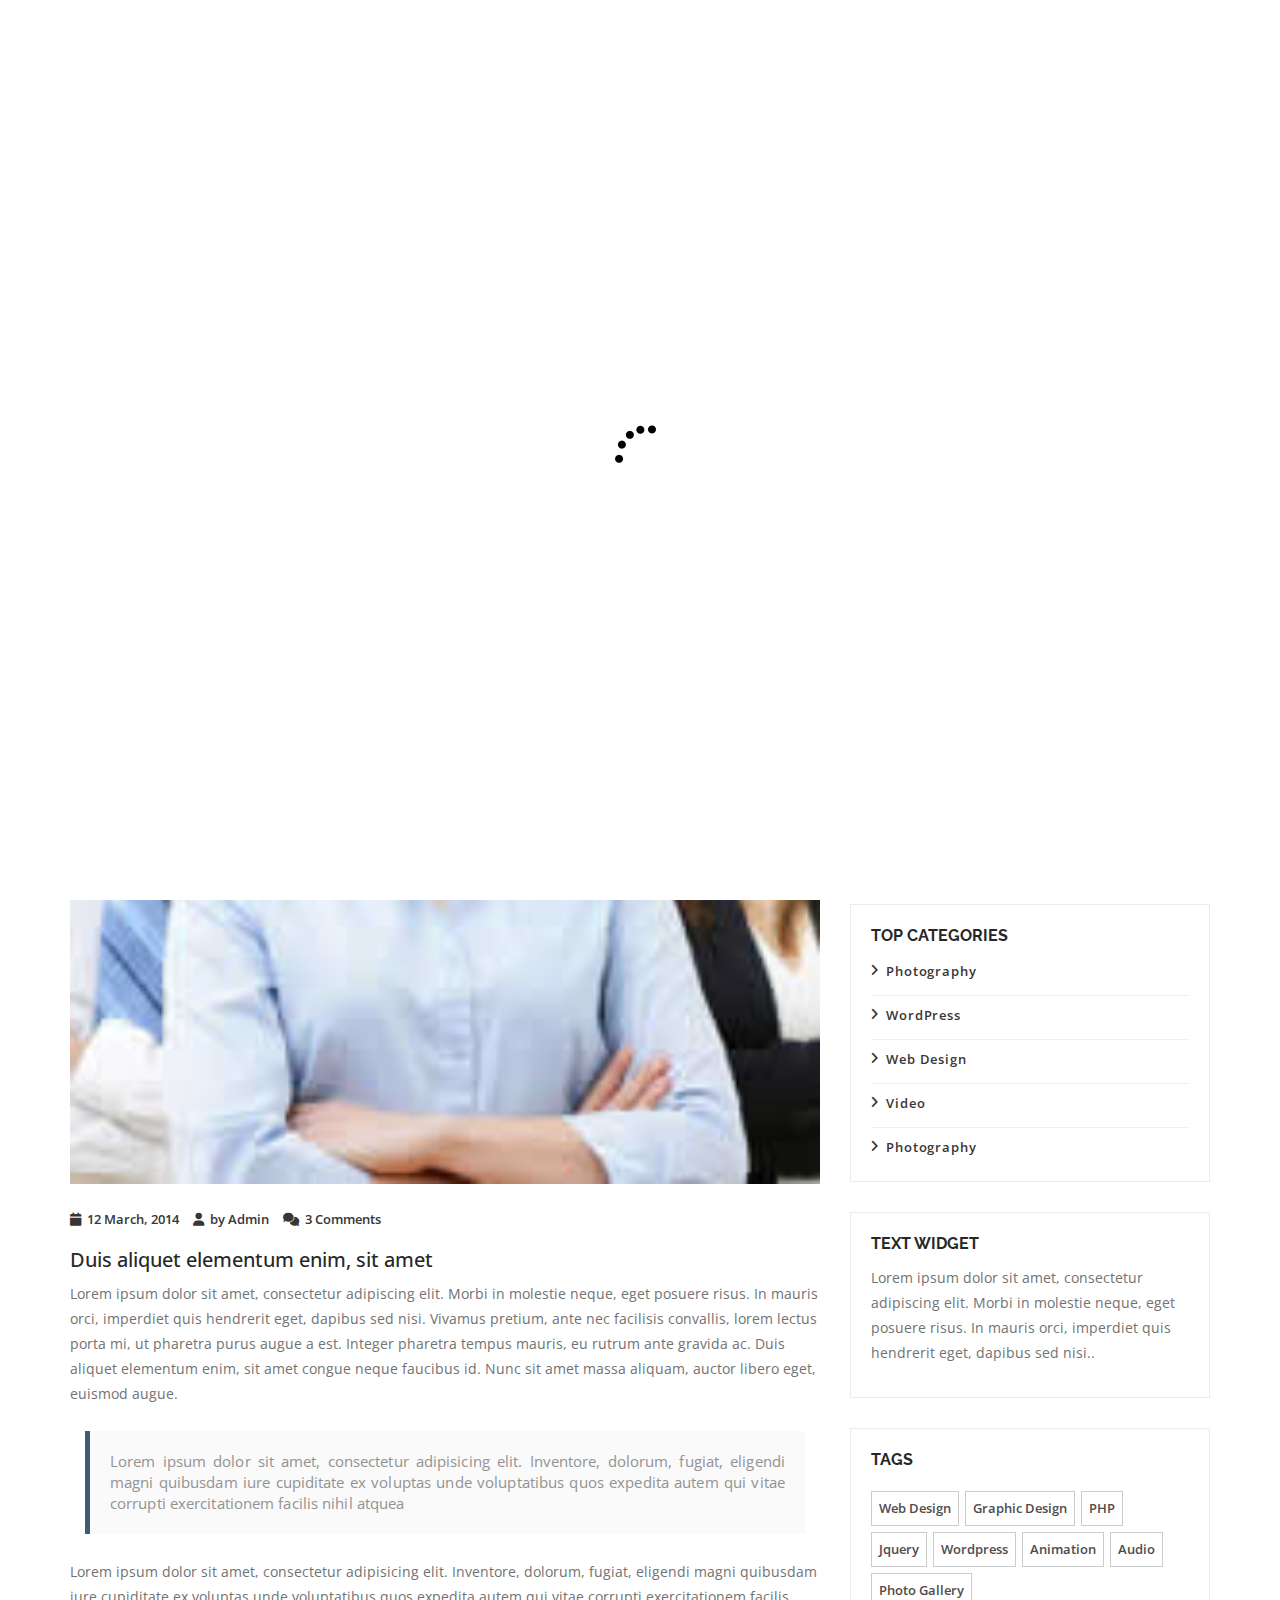
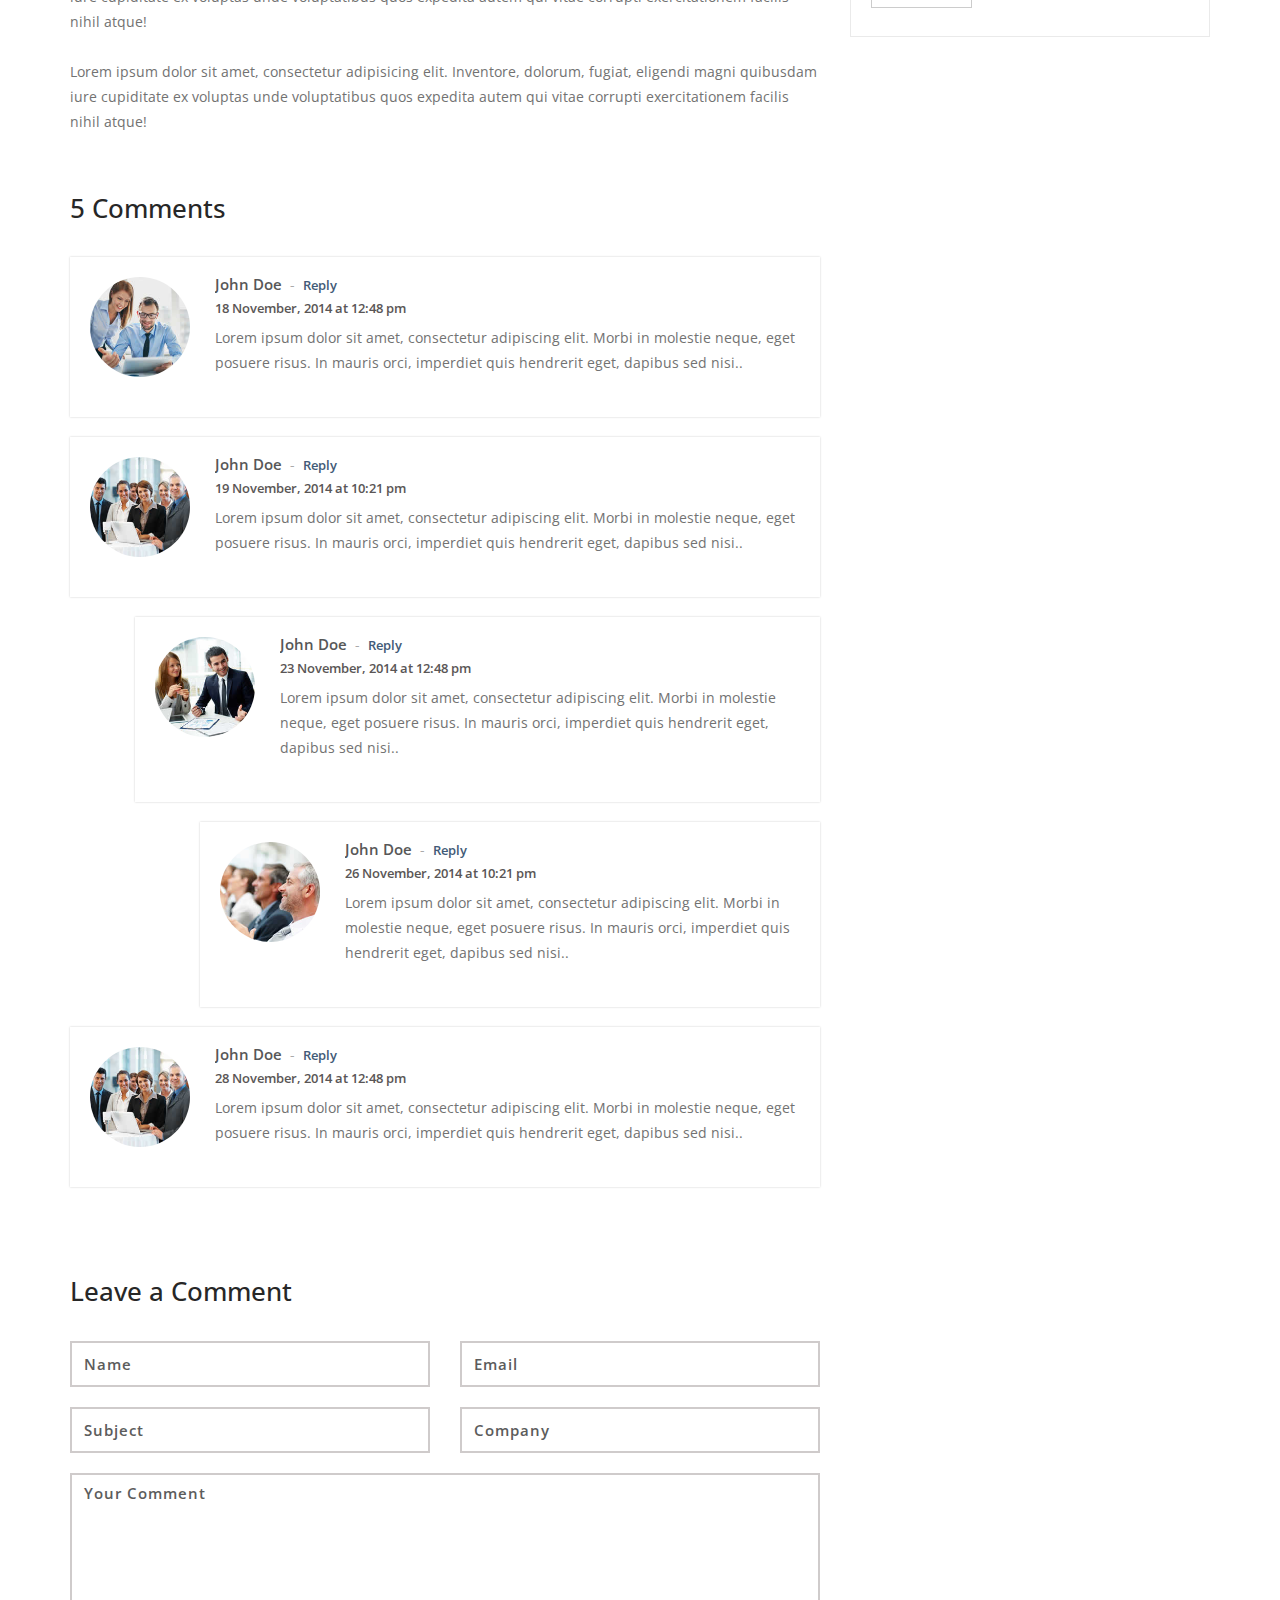
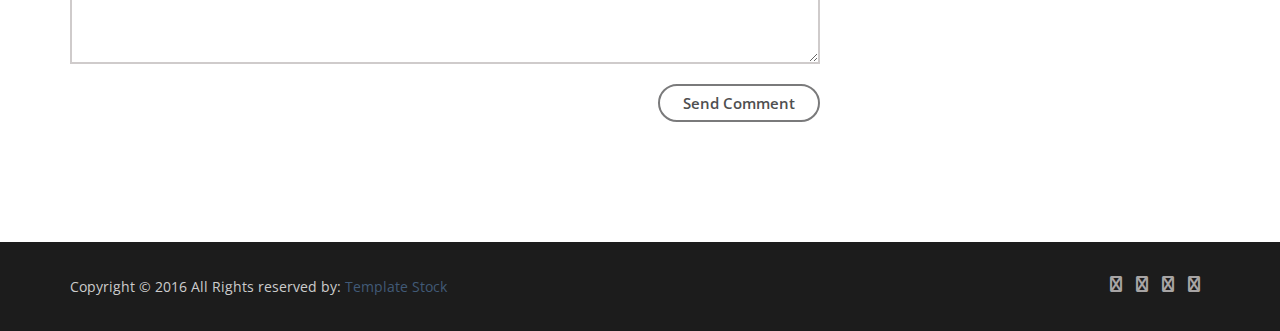
==== commit c514c649: "upgraded the font awesome version, changed the first two pages" ====
--- a/blog.html
+++ b/blog.html
@@ -20,7 +20,7 @@
 
      <!--styles -->
     <link href="css/bootstrap.min.css" rel="stylesheet">
-    <link href="css/font-awesome.css" rel="stylesheet">
+    <link href="fontawesome/css/all.css" rel="stylesheet">
     <link href="js/owl-carousel/owl.carousel.css" rel="stylesheet">
     <link href="js/owl-carousel/owl.theme.css" rel="stylesheet">
     <link href="js/owl-carousel/owl.transitions.css" rel="stylesheet">
--- a/css/style.css
+++ b/css/style.css
@@ -44,7 +44,7 @@
 	font-weight: 400;
 }
 a {
-	color:#7EC13F;
+	color:#415A77;
 	background:none;
 	text-decoration: none;
 	outline: none;
@@ -132,7 +132,7 @@
 	bottom:30px;
 	right:15px;
 	display:none;
-	background:rgba(126, 193, 63, .8);
+	background:#415A77;
 	text-align: center;
 }
 
@@ -144,7 +144,7 @@
 }
 
 .scrollup:hover {
-	background:rgba(126, 193, 63, .9);
+	background:#415A77;
 }
 
 .section {
@@ -294,8 +294,8 @@
 
 .btn-white:hover, .btn-white:focus {
 	color: #FFF;
-	background: #7EC13F;
-	border-color:#7EC13F;
+	background: #415A77;
+	border-color:#415A77;
 }
 
 
@@ -306,8 +306,8 @@
 }
 
 .btn-green {
-	background:#7EC13F;
-	border-color: #7EC13F;
+	background:#415A77;
+	border-color: #415A77;
 	color:#FFF;
 }
 
@@ -325,8 +325,8 @@
 
 .btn-gray-border:hover, .btn-gray-border:focus {
 	color: #FFF;
-	background:#7EC13F;
-	border-color:#7EC13F;
+	background:#415A77;
+	border-color:#415A77;
 }
 
 /*-----------------------------------------------------------------*/
@@ -717,6 +717,10 @@
 .logo-nav {
 	float: left;
 	line-height: 60px;
+}
+
+.logo-nav img {
+	width: 70px;
 }
 
 
@@ -985,7 +989,7 @@
 	height: 60px;
 	line-height: 41px;
 	font-size: 45px;
-	color:#7EC13F;
+	color:#415A77;
 }
 
 .features-icon-box .features-info {
@@ -1069,8 +1073,8 @@
 }
 
 .content-tab-1 > .nav > li.active {
-    border: 2px solid #7EC13F;
-    background: #7EC13F;
+    border: 2px solid #415A77;
+    background: #415A77;
 }
 
 .tab-content-main {
@@ -1090,7 +1094,7 @@
 	position: absolute;
 	width: 40px;
 	height: 40px;
-	background: #7EC13F ;
+	background: #415A77 ;
 	color: #FFF;
 	text-align: center;
 	line-height: 35px;
@@ -1105,8 +1109,8 @@
 }
 
 .tab1-features:hover .icon {
-	border-color:#7EC13F;
-	color:#7EC13F;
+	border-color:#415A77;
+	color:#415A77;
 	background:transparent;
 }
 
@@ -1129,7 +1133,7 @@
 	font-size:20px;
 	border-radius:0;
 	opacity:1;
-	background:#7EC13F;
+	background:#415A77;
 	position: absolute;
 	margin: 0;
 }
@@ -1191,10 +1195,10 @@
 	height: 55px;
 	line-height: 55px;
 	text-align: center;
-	color: #7EC13F;
+	color: #415A77;
 	font-size: 22px;
 	font-weight: 600;
-	border: 1px solid #7EC13F;
+	border: 1px solid #415A77;
 	position: relative;
 	border-radius: 28px;
 	transition: all 0.7s ease-in-out 0s;
@@ -1202,8 +1206,8 @@
 
 .features-tab3 .features-left .features-item:hover .features-icon, .features-tab3 .features-right .features-item:hover .features-icon {
 	color:#FFF;
-	border-color:#7EC13F;
-	background:#7EC13F;
+	border-color:#415A77;
+	background:#415A77;
 }
 
 .features-tab3 .features-left .features-icon {
@@ -1233,10 +1237,10 @@
 	text-align: center;
 	font-size: 47px;
 	display: inline-block;
-	color: #7EC13F;
+	color: #415A77;
 	width: 100px;
 	height: 100px;
-	border: 1px solid #7EC13F;
+	border: 1px solid #415A77;
 	line-height: 100px;
 	border-radius: 50%;
 	margin-bottom: 20px;
@@ -1256,9 +1260,9 @@
 }
 
 .tab4-services-box:hover .icon {
-	background:#7EC13F;
+	background:#415A77;
 	color:#FFF;
-	border-color:#7EC13F;
+	border-color:#415A77;
 }
 
 .core-features .list {
@@ -1481,8 +1485,8 @@
 
 .filter.active, .filter:hover {
 	color:#FFF;
-	background:#7EC13F;
-	border-color:#7EC13F;
+	background:#415A77;
+	border-color:#415A77;
 }
 
 .work-main {
@@ -1683,8 +1687,8 @@
 }
 
 .socials ul li a:hover {
-	background:#7EC13F;
-	border-color:#7EC13F;
+	background:#415A77;
+	border-color:#415A77;
 	color:#FFF;
 }
 
@@ -1799,7 +1803,7 @@
 	border-radius: 50%;
 	display: inline-block;
 	margin: 0px auto;
-	background: #7EC13F none repeat scroll 0% 0%;
+	background: #415A77 none repeat scroll 0% 0%;
 }
 
 .services-box .services-desc {
@@ -1841,7 +1845,7 @@
 }
 
 .tabs .nav-tabs li.active a {
-	border-top: 2px solid #7EC13F;
+	border-top: 2px solid #415A77;
 	background: #FFF;
 	color: #272727;
 	font-weight: 700;
@@ -1963,7 +1967,7 @@
 .video-caption:hover .video-icon{
 	background:#FFF;
 	border-color:#FFF;
-	color:#7EC13F;
+	color:#415A77;
 }
 
 .video-caption .video-caption-info {
@@ -2084,8 +2088,8 @@
 }
 
 #testimonials .owl-controls .owl-page.active span {
-	background:#7EC13F;
-	border-color:#7EC13F;
+	background:#415A77;
+	border-color:#415A77;
 }
 
 /*-----------------------------------------------------------------*/
@@ -2211,7 +2215,7 @@
 	font-size:20px;
 	border-radius:0;
 	opacity:0.9;
-	background:#7EC13F;
+	background:#415A77;
 	position: absolute;
 }
 
@@ -2224,7 +2228,7 @@
 }
 
 #featured-works .owl-prev:hover, #featured-works .owl-next:hover {
-	background:#7EC13F;
+	background:#415A77;
 	opacity:1;
 }
 
@@ -2287,7 +2291,7 @@
 }
 
 .breadcrumb ul li a:hover {
-	color:#7EC13F;
+	color:#415A77;
 }
 
 .breadcrumb ul li.current a {
@@ -2295,7 +2299,7 @@
 }
 
 .breadcrumb ul li.current a:hover {
-	color: #7EC13F;
+	color: #415A77;
 }
 
 .work-detail .btn {
@@ -2352,7 +2356,7 @@
 	font-size:20px;
 	border-radius:0;
 	opacity:0.8;
-	background:#7EC13F;
+	background:#415A77;
 	position: absolute;
 }
 
@@ -2366,7 +2370,7 @@
 
 #single-work-slider .owl-prev:hover, #single-work-slider .owl-next:hover {
 	opacity:1;
-	background:#7EC13F;
+	background:#415A77;
 }
 
 #single-work-slider .item img {
@@ -2477,7 +2481,7 @@
 	text-align: justify;
 	color: #929292;
 	letter-spacing: 0.1px;
-	border-left: 5px solid #7EC13F;
+	border-left: 5px solid #415A77;
 }
 
 blockquote a {
@@ -2606,7 +2610,7 @@
 .comment-list ol .comment-name a.comment-reply {
 	font-size: 13px;
 	font-weight: 600;
-	color: rgb(126, 193, 63);
+	color: #415A77;
 }
 
 .comment-list ol .comment-desc {
@@ -2678,7 +2682,7 @@
 }
 
 .post-categories a:hover {
-	color:#7EC13F;
+	color:#415A77;
 }
 
 .sidebar-widget {
@@ -2694,7 +2698,7 @@
 }
 
 .sidebar-widget a:hover {
-	color:#7EC13F;
+	color:#415A77;
 }
 
 .sidebar-widget img {
@@ -2737,7 +2741,7 @@
 }
 
 .tags a:hover {
-	background:#7EC13F;
+	background:#415A77;
 	color:#FFF;
 	border: 1px solid #ccc;
 }
